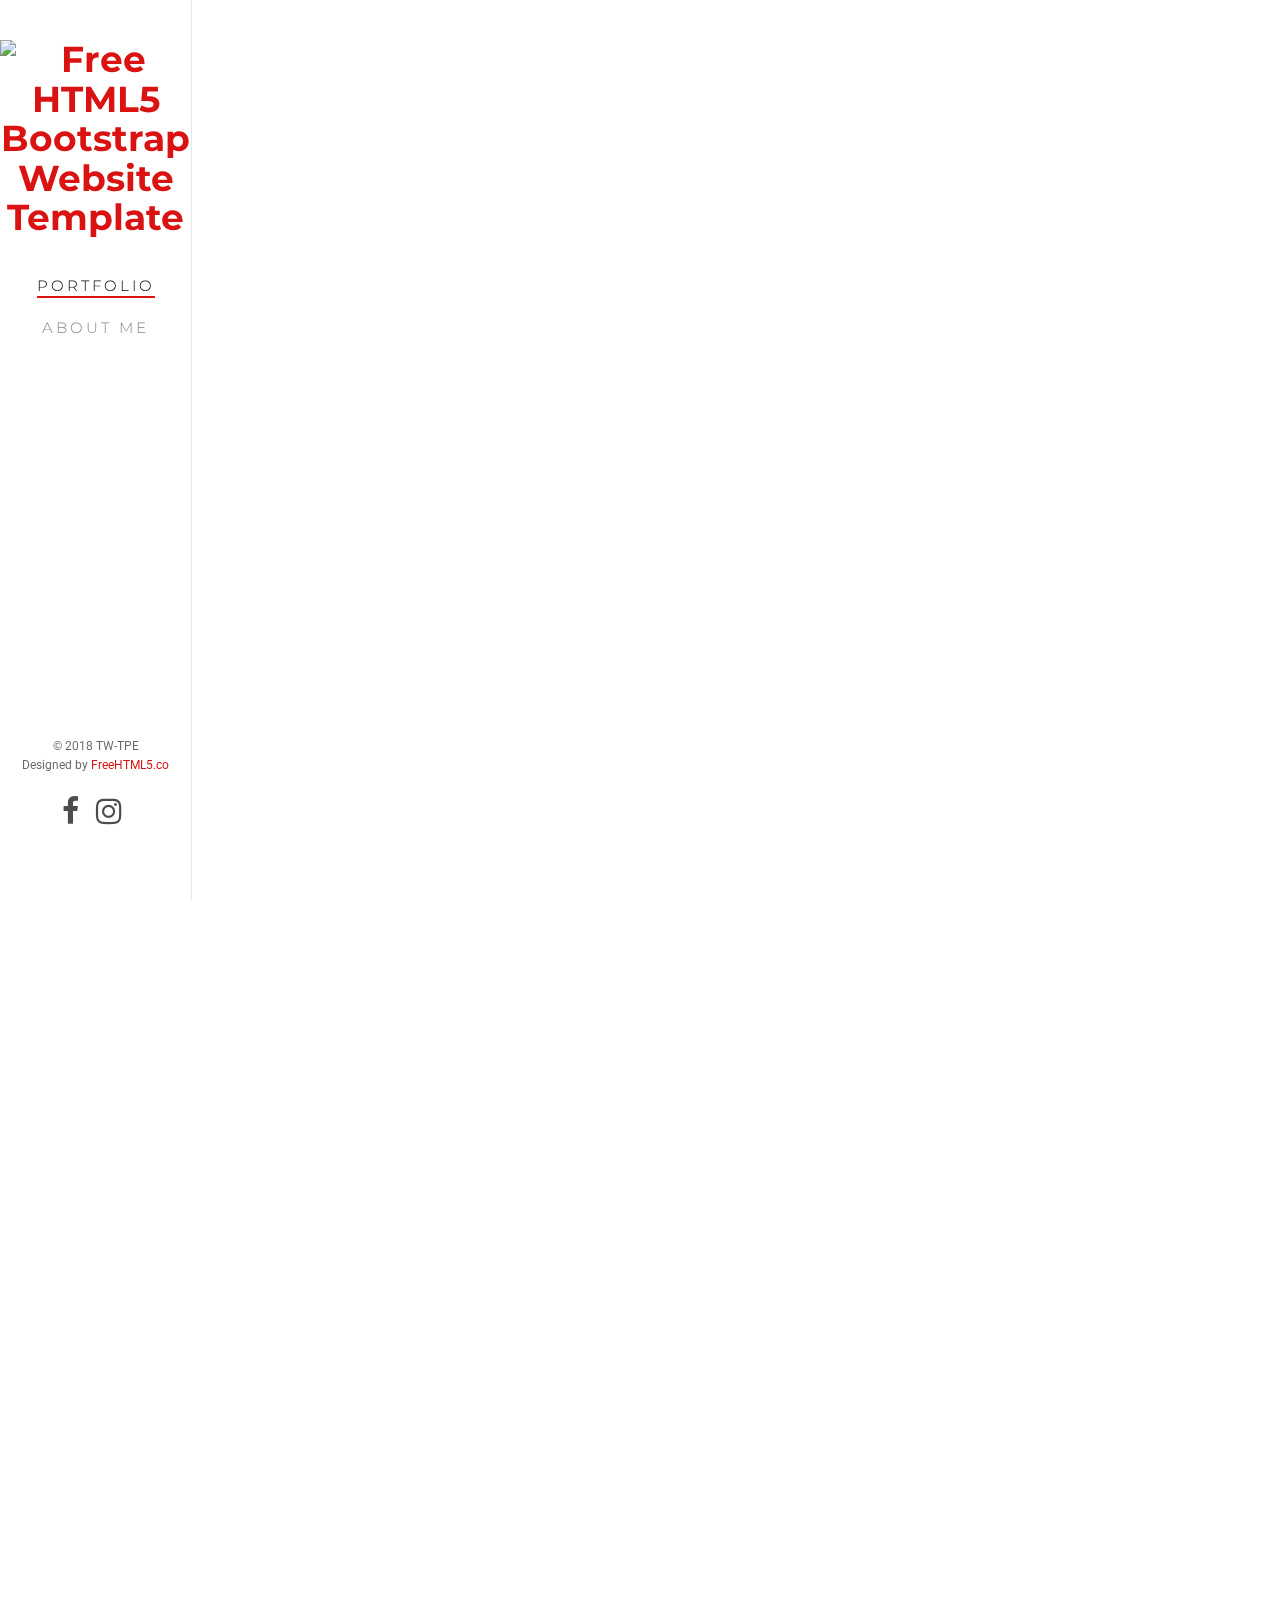
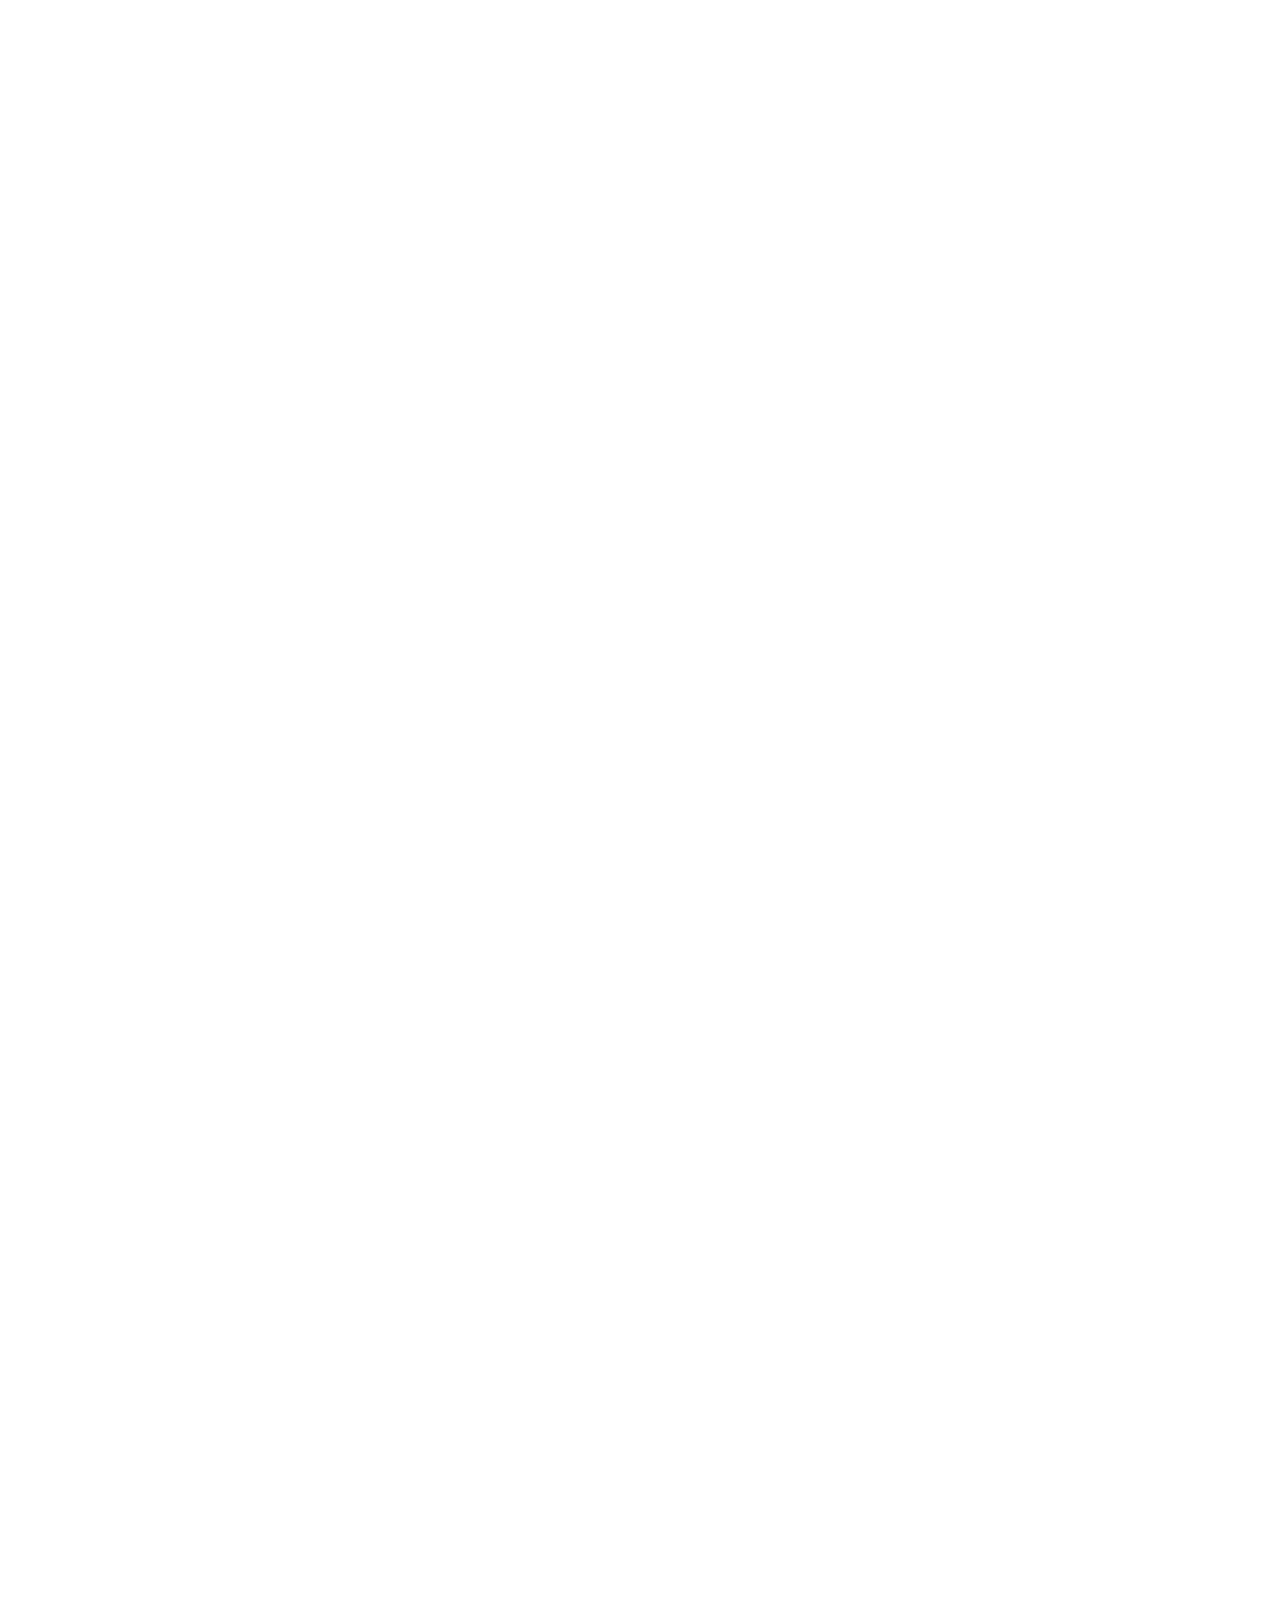
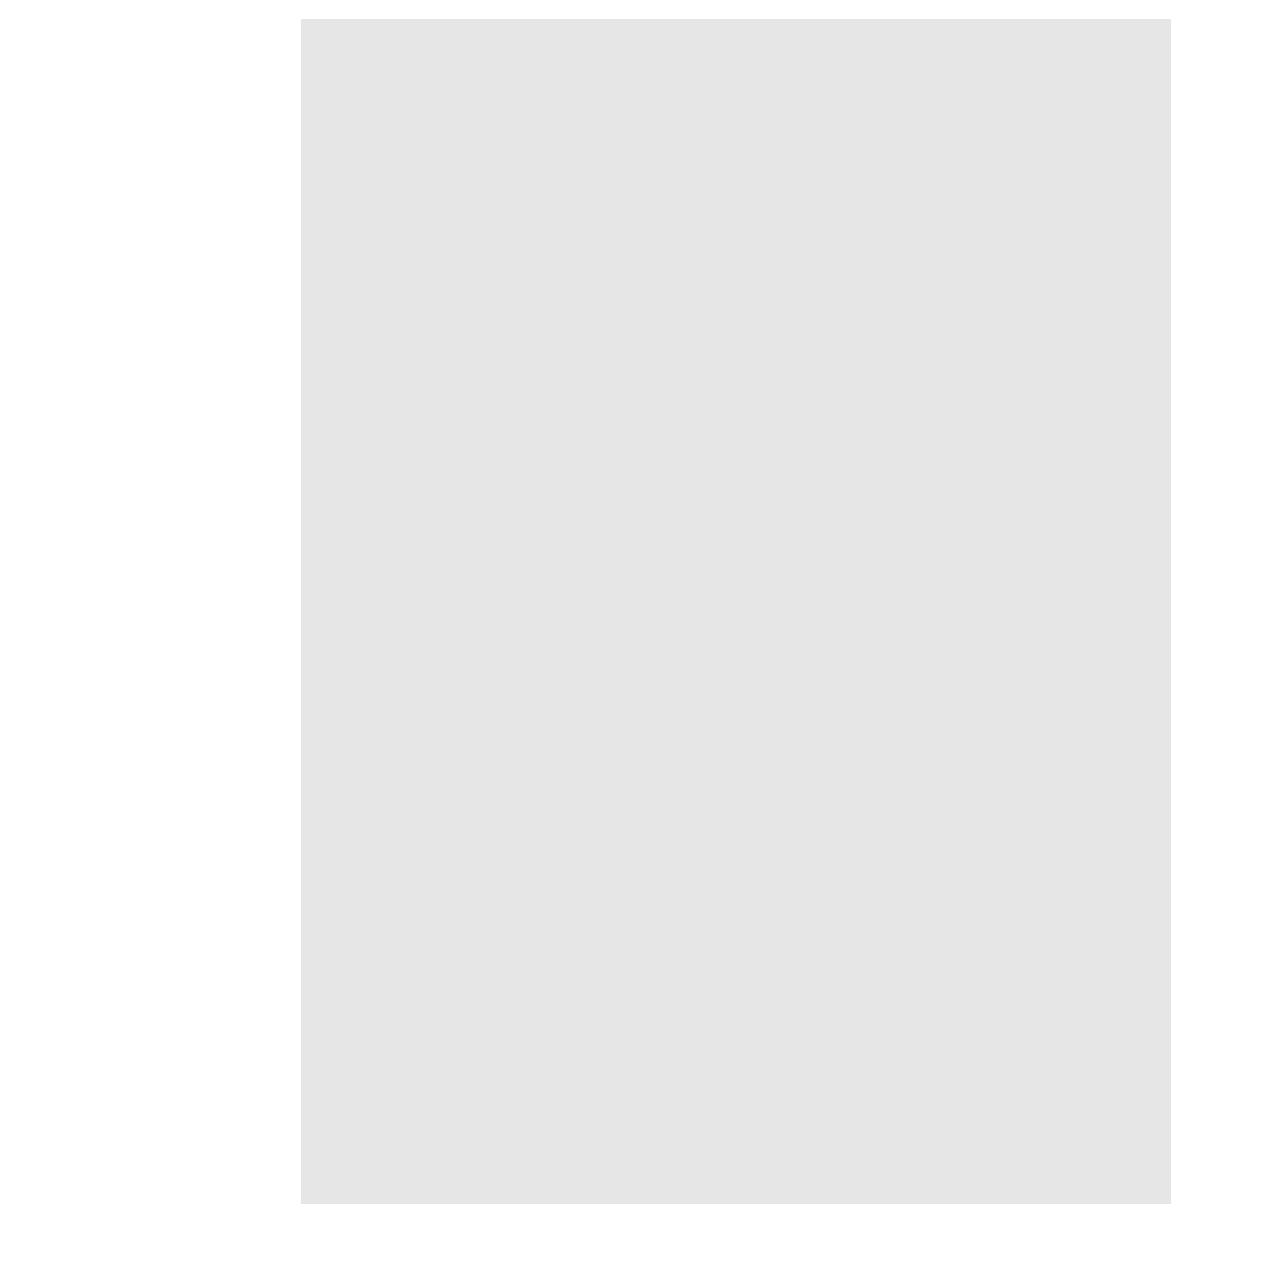
==== nitro/index.html @ d7ea737a "resume" ====
<!DOCTYPE html>
<!--[if lt IE 7]>      <html class="no-js lt-ie9 lt-ie8 lt-ie7"> <![endif]-->
<!--[if IE 7]>         <html class="no-js lt-ie9 lt-ie8"> <![endif]-->
<!--[if IE 8]>         <html class="no-js lt-ie9"> <![endif]-->
<!--[if gt IE 8]><!-->
<html class="no-js">
<!--<![endif]-->

<head>
	<meta charset="utf-8">
	<meta http-equiv="X-UA-Compatible" content="IE=edge">
	<title>Resume &mdash; Alice Chen</title>
	<meta name="viewport" content="width=device-width, initial-scale=1">
	<meta name="description" content="Free HTML5 Website Template by FreeHTML5.co" />
	<meta name="keywords" content="free html5, free template, free bootstrap, free website template, html5, css3, mobile first, responsive"
	/>
	<meta name="author" content="FreeHTML5.co" />
	<link rel="icon" href="http://www.myiconfinder.com/uploads/iconsets/256-256-7647188dd0df401f7ec5c5358a0af9a1-rocket.png"
	 type="image/x-icon" />
	<link rel="stylesheet" href="https://use.fontawesome.com/releases/v5.0.13/css/all.css" integrity="sha384-DNOHZ68U8hZfKXOrtjWvjxusGo9WQnrNx2sqG0tfsghAvtVlRW3tvkXWZh58N9jp"
	 crossorigin="anonymous">
	<link rel="shortcut icon" href="http://www.myiconfinder.com/uploads/iconsets/256-256-7647188dd0df401f7ec5c5358a0af9a1-rocket.png"
	 type="image/x-icon" />
	<!-- 
	//////////////////////////////////////////////////////

	FREE HTML5 TEMPLATE 
	DESIGNED & DEVELOPED by FreeHTML5.co
		
	Website: 		http://freehtml5.co/
	Email: 			info@freehtml5.co
	Twitter: 		http://twitter.com/fh5co
	Facebook: 		https://www.facebook.com/fh5co

	//////////////////////////////////////////////////////
	 -->

	<!-- Facebook and Twitter integration -->
	<meta property="og:title" content="" />
	<meta property="og:image" content="" />
	<meta property="og:url" content="" />
	<meta property="og:site_name" content="" />
	<meta property="og:description" content="" />
	<meta name="twitter:title" content="" />
	<meta name="twitter:image" content="" />
	<meta name="twitter:url" content="" />
	<meta name="twitter:card" content="" />

	<!-- Place favicon.ico and apple-touch-icon.png in the root directory -->
	<link rel="shortcut icon" href="favicon.ico">

	<link href='https://fonts.googleapis.com/css?family=Roboto:400,300,600,400italic,700' rel='stylesheet' type='text/css'>
	<link href='https://fonts.googleapis.com/css?family=Montserrat:400,700' rel='stylesheet' type='text/css'>

	<!-- Animate.css -->
	<link rel="stylesheet" href="css/animate.css">
	<!-- Icomoon Icon Fonts-->
	<link rel="stylesheet" href="css/icomoon.css">
	<!-- Bootstrap  -->
	<link rel="stylesheet" href="css/bootstrap.css">
	<!-- Owl Carousel -->
	<link rel="stylesheet" href="css/owl.carousel.min.css">
	<link rel="stylesheet" href="css/owl.theme.default.min.css">
	<!-- Theme style  -->
	<link rel="stylesheet" href="css/style.css">

	<!-- Modernizr JS -->
	<script src="js/modernizr-2.6.2.min.js"></script>
	<!-- FOR IE9 below -->
	<!--[if lt IE 9]>
	<script src="js/respond.min.js"></script>
	<![endif]-->

	<link rel="icon" href="http://www.myiconfinder.com/uploads/iconsets/256-256-7647188dd0df401f7ec5c5358a0af9a1-rocket.png"
	 type="image/x-icon" />

	<link rel="shortcut icon" href="http://www.myiconfinder.com/uploads/iconsets/256-256-7647188dd0df401f7ec5c5358a0af9a1-rocket.png"
	 type="image/x-icon" />
	<style>
		.work-item a img {
			width: 100%;
			height: 165px;
		}
	</style>

</head>

<body>
	<div id="fh5co-page">
		<a href="#" class="js-fh5co-nav-toggle fh5co-nav-toggle">
			<i></i>
		</a>
		<aside id="fh5co-aside" role="complementary" class="border js-fullheight">

			<h1 id="fh5co-logo">
				<a href="index.html">
					<img src="https://scontent.ftpe7-3.fna.fbcdn.net/v/t1.0-1/p160x160/12036949_700570300044647_198505508421354400_n.jpg?_nc_cat=0&_nc_eui2=AeHMJYcbwvcokv87h3a1UCO6yDkLHYLhFjRc4nGJpm5V8J866rG0w8WrUkS5Zh-XH5xJgEMNO27dWt4JnVVLGvXAq5zzfOw4MZ7ckEsCr5j5Yg&oh=bebf295b17c8493952da6009c0d9e1b7&oe=5B866CD7"
					 alt="Free HTML5 Bootstrap Website Template">
				</a>
			</h1>
			<nav id="fh5co-main-menu" role="navigation">
				<ul>
					<li class="fh5co-active">
						<a href="index.html">Portfolio </a>
					</li>

					<li>
						<a href="about.html">About Me</a>
					</li>

				</ul>
			</nav>

			<div class="fh5co-footer">
				<p>
					<small>&copy; 2018 TW-TPE </span>
						<span>Designed by
							<a href="http://freehtml5.co/" target="_blank">FreeHTML5.co</a>
						</span>
					</small>
				</p>
				<ul>
					<h2>
						<li>
							<a href="https://www.facebook.com/alice.chen.5688476">
								<i class="icon-facebook"></i>
							</a>
						</li>
						<li>
							<a href="https://www.instagram.com/alice_1028_/">
								<i class="icon-instagram"></i>
							</a>
						</li>
						<li>
							<a href="https://github.com/chenyihusan">
								<i class="fab fa-github"></i>
							</a>
						</li>
					</h2>
				</ul>
			</div>

		</aside>

		<div id="fh5co-main">

			<div class="fh5co-narrow-content ">
				<div class="fh5co-narrow-content ">
					<h2 class="fh5co-heading animate-box" data-animate-effect="fadeInLeft">Learn How To Learn
						<span>2018 &nbsp; IN Build School&nbsp;
							<i class="fas fa-rocket"></i>
					</h2>
					</span>
					<div class="row animate-box" data-animate-effect="fadeInLeft">
						<div class="col-md-4 col-sm-6 col-xs-6 col-xxs-12 work-item">
							<a href="https://calenderjs.azurewebsites.net/Calendar.html">
								<img src="https://github.com/chenyihusan/Foreground/blob/master/imagefrontend/calendar.png?raw=true" class="img-responsive">
								<h3 class="fh5co-work-title">Calender</h3>
								<p style="color:rgb(110, 106, 106) ; font-family:Microsoft JhengHei">*可新增行程 ＊彈跳式卡片設計 </p>
								<br>
								<p style="color:rgb(110, 106, 106) ; font-family:Microsoft JhengHei">＃JavaScript #Bootstrap4 </p>
							</a>
						</div>
						<div class="col-md-4 col-sm-6 col-xs-6 col-xxs-12 work-item">
							<a href="https://calenderjs.azurewebsites.net/Shop.html">
								<img src="https://github.com/chenyihusan/Foreground/blob/master/imagefrontend/shopeeimage.png?raw=true" class="img-responsive">
								<h3 class="fh5co-work-title">Shopee</h3>
								<p style="color:rgb(110, 106, 106) ; font-family:Microsoft JhengHei">*復刻版蝦皮 </p>
								<br>
								<p style="color:rgb(110, 106, 106) ; font-family:Microsoft JhengHei">＃Visual Studio code </p>
							</a>
						</div>
						<!--<div class="clearfix visible-sm-block"></div>-->
						<div class="col-md-4 col-sm-6 col-xs-6 col-xxs-12 work-item">
							<a href="https://calenderjs.azurewebsites.net/maptravel.html">
								<img src="https://github.com/chenyihusan/Foreground/blob/master/imagefrontend/maptravelimage.png?raw=true" class="img-responsive">
								<h3 class="fh5co-work-title">Tolls</h3>
								<p style="color:rgb(110, 106, 106) ; font-family:Microsoft JhengHei">#Google map</p>
								<br>
								<p style="color:rgb(110, 106, 106) ; font-family:Microsoft JhengHei">#JavaScript</p>
							</a>
						</div>
						<!--<div class="clearfix visible-md-block"></div>-->
						<div class="col-md-4 col-sm-6 col-xs-6 col-xxs-12 work-item">
							<a href="https://calenderjs.azurewebsites.net/NewNews.html">
								<img src="https://github.com/chenyihusan/Foreground/blob/master/imagefrontend/artnews.png?raw=true" alt="Free HTML5 Website Template by FreeHTML5.co"
								 class="img-responsive">
								<h3 class="fh5co-work-title">Art News</h3>
								<p style="color:rgb(110, 106, 106) ; font-family:Microsoft JhengHei">*刻板新聞頁面</p>
								<br>
								<p style="color:rgb(110, 106, 106) ; font-family:Microsoft JhengHei">#Bootstrap4</p>
							</a>
						</div>
						<!--<div class="clearfix visible-md-block"></div>-->
						<div class="col-md-4 col-sm-6 col-xs-6 col-xxs-12 work-item">
							<a href="https://calenderjs.azurewebsites.net/mole.html">
								<img src="https://github.com/chenyihusan/Foreground/blob/master/imagefrontend/mole.png?raw=true" class="img-responsive">
								<h3 class="fh5co-work-title">打地鼠遊戲</h3>
								<p style="color:rgb(110, 106, 106) ; font-family:Microsoft JhengHei">＊Hackathon</p>
								<br>
								<p style="color:rgb(110, 106, 106) ; font-family:Microsoft JhengHei">*JQuery *CSS </p>
							</a>
						</div>
						<!--<div class="clearfix visible-md-block"></div>-->
						<div class="col-md-4 col-sm-6 col-xs-6 col-xxs-12 work-item">
							<a href="https://calenderjs.azurewebsites.net/mary.html">
								<img src="https://github.com/chenyihusan/Foreground/blob/master/imagefrontend/mary.png?raw=true" class="img-responsive">
								<h3 class="fh5co-work-title">咖啡版小瑪莉</h3>
								<p style="color:rgb(110, 106, 106) ; font-family:Microsoft JhengHei">＊Hackathon</p>
								<br>
								<p style="color:rgb(110, 106, 106) ; font-family:Microsoft JhengHei">#JavaScript #CSS </p>
							</a>
						</div>
						<!--<div class="clearfix visible-md-block"></div>-->
						<div class="col-md-4 col-sm-6 col-xs-6 col-xxs-12 work-item">
							<a href="https://calenderjs.azurewebsites.net/mary.html">
								<img src="https://github.com/chenyihusan/Foreground/blob/master/圖檔/MVCimages/landindpage.png?raw=true" class="img-responsive">
								<h3 class="fh5co-work-title">MVC電商網站開發</h3>
								<p style="color:rgb(110, 106, 106) ; font-family:Microsoft JhengHei">＊ASP.NET MVC</p>
								<br>
								<p style="color:rgb(110, 106, 106) ; font-family:Microsoft JhengHei">#C# #JavaScript  </p>
							</a>
						</div>
						<!--<div class="clearfix visible-md-block"></div>-->
						<div class="col-md-4 col-sm-6 col-xs-6 col-xxs-12 work-item">
							<a href="https://epaper.edu.tw/papago.aspx?papago_sn=1387&period_num=725">
								<img src="https://github.com/chenyihusan/Resume/blob/master/圖檔/創意競賽.jpg?raw=true" class="img-responsive">
								<h3 class="fh5co-work-title">東京發明展金牌</h3>
								<p style="color:rgb(110, 106, 106) ; font-family:Microsoft JhengHei">＊複合式砧板</p>
								<br>
								<p style="color:rgb(110, 106, 106) ; font-family:Microsoft JhengHei">#團隊合作 #創新思維 </p>
							</a>
						</div>
						<!--<div class="clearfix visible-md-block"></div>-->
						<div class="col-md-4 col-sm-6 col-xs-6 col-xxs-12 work-item">
							<a href="#">
								<img src="https://github.com/chenyihusan/Resume/blob/master/圖檔/QRcode.png?raw=true" class="img-responsive">
								<h3 class="fh5co-work-title">Line Bot 聊天機器人</h3>
								<p style="color:rgb(110, 106, 106) ; font-family:Microsoft JhengHei">＊天氣機器人</p>
								<br>
								<p style="color:rgb(110, 106, 106) ; font-family:Microsoft JhengHei">#c# # QnA </p>
							</a>
						</div>
					</div>
				</div>




				<div class="fh5co-narrow-content">
					<h2 class="fh5co-heading animate-box" data-animate-effect="fadeInLeft">Identify Personality
						<span> From Dynamic Facial Expressions</span>
						<span></span>運用臉部動態表情辨識個性 &nbsp;
						<i class="fas fa-robot"></i>
					</h2>
					<div class="row">
						<div class="col-md-6">
							<div class="fh5co-feature animate-box" data-animate-effect="fadeInLeft">
								<div class="fh5co-icon">
									<i class="icon-strategy"></i>
								</div>
								<div class="fh5co-text">
									<h3 style="color:rgb(231, 11, 11) ; font-family:Microsoft JhengHei">摘要</h3>
									<p style="color:rgb(66, 64, 64) ; font-family:Microsoft JhengHei">本專題從受測者施作五大人格特徵心理測驗的結果，運用
										<strong style="color:rgb(196, 7, 7) "> 分類演算法</strong>分類受測者個性，然後紀錄受測者在固定內容下的對談影片，再使用軟體分析臉部動態表情的變化，並利用簡單貝氏分類法（Naïve Bayesian Classifier）從臉部的動態情緒來預測受測者個性，簡單貝氏分類法預測的結果優於普通朋友對其個性評估的結果，且
										<strong style="color:rgb(196, 7, 7) "> 與摯友評估的結果相去不遠</strong>。</p>
								</div>
							</div>
						</div>
						<div class="col-md-6 ">
							<div class="fh5co-feature animate-box" data-animate-effect="fadeInLeft">
								<div class="fh5co-icon">
									<i class="icon-telescope"></i>
								</div>
								<div class="fh5co-text">
									<h3 style="color:rgb(231, 11, 11) ; font-family:Microsoft JhengHei">專題研究方法</h3>
									<p style="color:rgb(66, 64, 64) ; font-family:Microsoft JhengHei">使用統計軟體
										<strong style="color:rgb(196, 7, 7) "> R的httr套件</strong>,自動將受測者的測驗結果上傳到
										<strong style="color:rgb(196, 7, 7) "> IPIP-NEO</strong>這個網頁上，蒐集受測者與朋友評估的回傳報告中
										<strong style="color:rgb(196, 7, 7) "> 35項百分比分數</strong>作為人格測驗的分類依據，並用桌上型攝影機錄製與中華大學73位受測者
										<strong style="color:rgb(196, 7, 7) "> 對話問答的過程</strong>，平均年齡為20歲(標準差為±1.6歲)，將此樣本影片送上
										<strong style="color:rgb(196, 7, 7) "> Crowdemotion API</strong> 做每個時間點的
										<strong style="color:rgb(196, 7, 7) "> 六種動態臉部表情</strong>快樂（Happy）、傷心(Sad)、厭惡(Disgusted)、生氣(Angry)、驚訝(Surprised)、害怕(Afraid)的分析，並把臉部主要情緒轉變的數據下載下來。 </p>
								</div>
							</div>
						</div>

						<div class="col-md-6">
							<div class="fh5co-feature animate-box" data-animate-effect="fadeInLeft">
								<div class="fh5co-icon">
									<i class="icon-circle-compass"></i>
								</div>
								<div class="fh5co-text">
									<h3 style="color:rgb(231, 11, 11) ; font-family:Microsoft JhengHei">結果與討論</h3>
									<p style="color:rgb(66, 64, 64) ; font-family:Microsoft JhengHei">為了要評估我們運用臉部動態表 情辨識個性的可信賴度，我們從73位受測者中，取得35位受測者的知心好友與朋友的評估結果，並且加入摯友與普通朋友的評估結果後重新分群，探討朋友填寫的結果是否與受測者自評結果分類到同一個組群，並計算其分為
										<strong> 同組群的正確率</strong>
										，結果發現臉部動態表情預測
										<strong style="color:rgb(196, 7, 7) "> 準確度優於受測者的普通朋友評估的準確度</strong> ，雖然預測的結果無法到達像受測者知心好友長期與受測者相處的認識程度。
									</p>
								</div>
							</div>
						</div>
						<div class="col-md-6">
							<div class="fh5co-feature animate-box" data-animate-effect="fadeInLeft">
								<div class="fh5co-icon">
									<i class="icon-tools-2"></i>
								</div>
								<div class="fh5co-text">
									<h3 style="color:rgb(231, 11, 11) ; font-family:Microsoft JhengHei">評估與展望</h3>
									<p style="color:rgb(66, 64, 64) ; font-family:Microsoft JhengHei">分為兩個部分，第一我們目前預測的方法是結合五大人格測驗的35項分數與臉部的動態表情，未來希望用
										<strong style="color:rgb(196, 7, 7) ">回歸分析</strong> ，可以只透過受測者的臉部動態表情就可以準確地回推出受測者的35項人格分數之後，第二是透過臉部動態表情校正影片的分析，我們發現此軟體在表情轉換過程夾雜著許多雜訊，我們嘗試著是否能將在一個時間點的情緒變化，取前後各15筆資料，總共30筆六個情緒之間變化的關係，並取平均值後，權重最高的做為該時間點的主要情緒，達到去
										<strong style="color:rgb(196, 7, 7) ">除掉突然跳出的情緒雜訊</strong>。 </p>
								</div>
							</div>
						</div>

					</div>
				</div>

				<div class="fh5co-counters" style="background-image: url(images/hero.jpg);" data-stellar-background-ratio="0.5" id="counter-animate">
					<div class="fh5co-narrow-content animate-box">
						<div class="row">
							<div class="col-md-4 text-center">
								<span class="fh5co-counter js-counter" data-from="0" data-to="180" data-speed="5000" data-refresh-interval="50"></span>
								<span class="fh5co-counter-label">Build School's Days </span>
							</div>
							<div class="col-md-4 text-center">
								<span class="fh5co-counter js-counter" data-from="0" data-to="2300" data-speed="5000" data-refresh-interval="50"></span>
								<span class="fh5co-counter-label">Coding Over</span>
							</div>
							<div class="col-md-4 text-center">
								<span class="fh5co-counter js-counter" data-from="0" data-to="2500" data-speed="5000" data-refresh-interval="50"></span>
								<span class="fh5co-counter-label">Line of Codes</span>
							</div>
						</div>
					</div>
				</div>

				<div class="fh5co-cards">
					<div class="fh5co-narrow-content">
						<h2 class="fh5co-heading animate-box" data-animate-effect="fadeInLeft">My Blog&nbsp;
							<i class="fas fa-paint-brush"></i>
						</h2>

						<div class="fh5co-flex-wrap">
							<div class="fh5co-card animate-box" data-animate-effect="fadeInLeft">
								<h5>Kati Heck: Heimlich Manoeuvre</h5>
								<p>Kati Heck的畫作大多會使人有視覺上的宿醉，他們是一杯含有他們是一杯含有過多物質表現的飲料，他們讓你在凌晨兩點時都不需要Jägerbomb(提神飲料)，把你推入把你推入酗酒的邊緣，推入白痴的深淵，他在畫廊裡建了一個六角鋪著地毯的房間，裡面擺滿了六幅巨大的畫作，這些作品是Gustav
									Mahler的交響樂作品和一些中國古代的詩歌...
								</p>
								<p>
									<a href="https://gardening270893295.wordpress.com/2017/12/13/kati-heck-heimlich-manoeuvre/" class="btn btn-md btn-primary">Learn More</a>
								</p>
							</div>
							<div class="fh5co-card animate-box" data-animate-effect="fadeInLeft">
								<h5>Restaurant at the Royal Academy</h5>
								<p>皇家學院餐廳 Oliver Peyton曾經是倫敦最有創意的餐廳老闆，在80,90年代，推出了一系列讓人覺得勇敢和崇拜的餐廳—優秀的Atlantic Bar & Grill，Coast 和Isola等等。 這些對社會來說都太前衛了，然後都關閉了起來，近年來，Peyton對餐廳業務並不再那麼野心蓬勃，主要都限於藝術畫廊。這間皇家藝術學院餐廳由Peyton
									& Byrne餐飲公司所經營...

								</p>
								<p>
									<a href="https://gardening270893295.wordpress.com/2017/12/14/restaurant-at-the-royal-academy/" class="btn btn-md btn-primary">Learn More</a>
								</p>
							</div>

						</div>

					</div>
				</div>



			</div>
		</div>

		<!-- jQuery -->
		<script src="js/jquery.min.js"></script>
		<!-- jQuery Easing -->
		<script src="js/jquery.easing.1.3.js"></script>
		<!-- Bootstrap -->
		<script src="js/bootstrap.min.js"></script>
		<!-- Carousel -->
		<script src="js/owl.carousel.min.js"></script>
		<!-- Stellar -->
		<script src="js/jquery.stellar.min.js"></script>
		<!-- Waypoints -->
		<script src="js/jquery.waypoints.min.js"></script>
		<!-- Counters -->
		<script src="js/jquery.countTo.js"></script>


		<!-- MAIN JS -->
		<script src="js/main.js"></script>

</body>

</html>
---- nitro/css/icomoon.css ----
@font-face {
    font-family: 'icomoon';
    src:    url('../fonts/icomoon/icomoon.eot?195opb');
    src:    url('../fonts/icomoon/icomoon.eot?195opb#iefix') format('embedded-opentype'),
        url('../fonts/icomoon/icomoon.ttf?195opb') format('truetype'),
        url('../fonts/icomoon/icomoon.woff?195opb') format('woff'),
        url('../fonts/icomoon/icomoon.svg?195opb#icomoon') format('svg');
    font-weight: normal;
    font-style: normal;
}

[class^="icon-"], [class*=" icon-"] {
    /* use !important to prevent issues with browser extensions that change fonts */
    font-family: 'icomoon' !important;
    speak: none;
    font-style: normal;
    font-weight: normal;
    font-variant: normal;
    text-transform: none;
    line-height: 1;

    /* Better Font Rendering =========== */
    -webkit-font-smoothing: antialiased;
    -moz-osx-font-smoothing: grayscale;
}

.icon-glass:before {
    content: "\f000";
}
.icon-music:before {
    content: "\f001";
}
.icon-search:before {
    content: "\f002";
}
.icon-envelope-o:before {
    content: "\f003";
}
.icon-heart:before {
    content: "\f004";
}
.icon-star:before {
    content: "\f005";
}
.icon-star-o:before {
    content: "\f006";
}
.icon-user:before {
    content: "\f007";
}
.icon-film:before {
    content: "\f008";
}
.icon-th-large:before {
    content: "\f009";
}
.icon-th:before {
    content: "\f00a";
}
.icon-th-list:before {
    content: "\f00b";
}
.icon-check:before {
    content: "\f00c";
}
.icon-close:before {
    content: "\f00d";
}
.icon-remove:before {
    content: "\f00d";
}
.icon-times:before {
    content: "\f00d";
}
.icon-search-plus:before {
    content: "\f00e";
}
.icon-search-minus:before {
    content: "\f010";
}
.icon-power-off:before {
    content: "\f011";
}
.icon-signal:before {
    content: "\f012";
}
.icon-cog:before {
    content: "\f013";
}
.icon-gear:before {
    content: "\f013";
}
.icon-trash-o:before {
    content: "\f014";
}
.icon-home:before {
    content: "\f015";
}
.icon-file-o:before {
    content: "\f016";
}
.icon-clock-o:before {
    content: "\f017";
}
.icon-road:before {
    content: "\f018";
}
.icon-download:before {
    content: "\f019";
}
.icon-arrow-circle-o-down:before {
    content: "\f01a";
}
.icon-arrow-circle-o-up:before {
    content: "\f01b";
}
.icon-inbox:before {
    content: "\f01c";
}
.icon-play-circle-o:before {
    content: "\f01d";
}
.icon-repeat:before {
    content: "\f01e";
}
.icon-rotate-right:before {
    content: "\f01e";
}
.icon-refresh:before {
    content: "\f021";
}
.icon-list-alt:before {
    content: "\f022";
}
.icon-lock:before {
    content: "\f023";
}
.icon-flag:before {
    content: "\f024";
}
.icon-headphones:before {
    content: "\f025";
}
.icon-volume-off:before {
    content: "\f026";
}
.icon-volume-down:before {
    content: "\f027";
}
.icon-volume-up:before {
    content: "\f028";
}
.icon-qrcode:before {
    content: "\f029";
}
.icon-barcode:before {
    content: "\f02a";
}
.icon-tag:before {
    content: "\f02b";
}
.icon-tags:before {
    content: "\f02c";
}
.icon-book:before {
    content: "\f02d";
}
.icon-bookmark:before {
    content: "\f02e";
}
.icon-print:before {
    content: "\f02f";
}
.icon-camera:before {
    content: "\f030";
}
.icon-font:before {
    content: "\f031";
}
.icon-bold:before {
    content: "\f032";
}
.icon-italic:before {
    content: "\f033";
}
.icon-text-height:before {
    content: "\f034";
}
.icon-text-width:before {
    content: "\f035";
}
.icon-align-left:before {
    content: "\f036";
}
.icon-align-center:before {
    content: "\f037";
}
.icon-align-right:before {
    content: "\f038";
}
.icon-align-justify:before {
    content: "\f039";
}
.icon-list:before {
    content: "\f03a";
}
.icon-dedent:before {
    content: "\f03b";
}
.icon-outdent:before {
    content: "\f03b";
}
.icon-indent:before {
    content: "\f03c";
}
.icon-video-camera:before {
    content: "\f03d";
}
.icon-image:before {
    content: "\f03e";
}
.icon-photo:before {
    content: "\f03e";
}
.icon-picture-o:before {
    content: "\f03e";
}
.icon-pencil:before {
    content: "\f040";
}
.icon-map-marker:before {
    content: "\f041";
}
.icon-adjust:before {
    content: "\f042";
}
.icon-tint:before {
    content: "\f043";
}
.icon-edit:before {
    content: "\f044";
}
.icon-pencil-square-o:before {
    content: "\f044";
}
.icon-share-square-o:before {
    content: "\f045";
}
.icon-check-square-o:before {
    content: "\f046";
}
.icon-arrows:before {
    content: "\f047";
}
.icon-step-backward:before {
    content: "\f048";
}
.icon-fast-backward:before {
    content: "\f049";
}
.icon-backward:before {
    content: "\f04a";
}
.icon-play:before {
    content: "\f04b";
}
.icon-pause:before {
    content: "\f04c";
}
.icon-stop:before {
    content: "\f04d";
}
.icon-forward:before {
    content: "\f04e";
}
.icon-fast-forward:before {
    content: "\f050";
}
.icon-step-forward:before {
    content: "\f051";
}
.icon-eject:before {
    content: "\f052";
}
.icon-chevron-left:before {
    content: "\f053";
}
.icon-chevron-right:before {
    content: "\f054";
}
.icon-plus-circle:before {
    content: "\f055";
}
.icon-minus-circle:before {
    content: "\f056";
}
.icon-times-circle:before {
    content: "\f057";
}
.icon-check-circle:before {
    content: "\f058";
}
.icon-question-circle:before {
    content: "\f059";
}
.icon-info-circle:before {
    content: "\f05a";
}
.icon-crosshairs:before {
    content: "\f05b";
}
.icon-times-circle-o:before {
    content: "\f05c";
}
.icon-check-circle-o:before {
    content: "\f05d";
}
.icon-ban:before {
    content: "\f05e";
}
.icon-arrow-left:before {
    content: "\f060";
}
.icon-arrow-right:before {
    content: "\f061";
}
.icon-arrow-up:before {
    content: "\f062";
}
.icon-arrow-down:before {
    content: "\f063";
}
.icon-mail-forward:before {
    content: "\f064";
}
.icon-share:before {
    content: "\f064";
}
.icon-expand:before {
    content: "\f065";
}
.icon-compress:before {
    content: "\f066";
}
.icon-plus:before {
    content: "\f067";
}
.icon-minus:before {
    content: "\f068";
}
.icon-asterisk:before {
    content: "\f069";
}
.icon-exclamation-circle:before {
    content: "\f06a";
}
.icon-gift:before {
    content: "\f06b";
}
.icon-leaf:before {
    content: "\f06c";
}
.icon-fire:before {
    content: "\f06d";
}
.icon-eye:before {
    content: "\f06e";
}
.icon-eye-slash:before {
    content: "\f070";
}
.icon-exclamation-triangle:before {
    content: "\f071";
}
.icon-warning:before {
    content: "\f071";
}
.icon-plane:before {
    content: "\f072";
}
.icon-calendar:before {
    content: "\f073";
}
.icon-random:before {
    content: "\f074";
}
.icon-comment:before {
    content: "\f075";
}
.icon-magnet:before {
    content: "\f076";
}
.icon-chevron-up:before {
    content: "\f077";
}
.icon-chevron-down:before {
    content: "\f078";
}
.icon-retweet:before {
    content: "\f079";
}
.icon-shopping-cart:before {
    content: "\f07a";
}
.icon-folder:before {
    content: "\f07b";
}
.icon-folder-open:before {
    content: "\f07c";
}
.icon-arrows-v:before {
    content: "\f07d";
}
.icon-arrows-h:before {
    content: "\f07e";
}
.icon-bar-chart:before {
    content: "\f080";
}
.icon-bar-chart-o:before {
    content: "\f080";
}
.icon-twitter-square:before {
    content: "\f081";
}
.icon-facebook-square:before {
    content: "\f082";
}
.icon-camera-retro:before {
    content: "\f083";
}
.icon-key:before {
    content: "\f084";
}
.icon-cogs:before {
    content: "\f085";
}
.icon-gears:before {
    content: "\f085";
}
.icon-comments:before {
    content: "\f086";
}
.icon-thumbs-o-up:before {
    content: "\f087";
}
.icon-thumbs-o-down:before {
    content: "\f088";
}
.icon-star-half:before {
    content: "\f089";
}
.icon-heart-o:before {
    content: "\f08a";
}
.icon-sign-out:before {
    content: "\f08b";
}
.icon-linkedin-square:before {
    content: "\f08c";
}
.icon-thumb-tack:before {
    content: "\f08d";
}
.icon-external-link:before {
    content: "\f08e";
}
.icon-sign-in:before {
    content: "\f090";
}
.icon-trophy:before {
    content: "\f091";
}
.icon-github-square:before {
    content: "\f092";
}
.icon-upload:before {
    content: "\f093";
}
.icon-lemon-o:before {
    content: "\f094";
}
.icon-phone:before {
    content: "\f095";
}
.icon-square-o:before {
    content: "\f096";
}
.icon-bookmark-o:before {
    content: "\f097";
}
.icon-phone-square:before {
    content: "\f098";
}
.icon-twitter:before {
    content: "\f099";
}
.icon-facebook:before {
    content: "\f09a";
}
.icon-facebook-f:before {
    content: "\f09a";
}
.icon-github:before {
    content: "\f09b";
}
.icon-unlock:before {
    content: "\f09c";
}
.icon-credit-card:before {
    content: "\f09d";
}
.icon-feed:before {
    content: "\f09e";
}
.icon-rss:before {
    content: "\f09e";
}
.icon-hdd-o:before {
    content: "\f0a0";
}
.icon-bullhorn:before {
    content: "\f0a1";
}
.icon-bell-o:before {
    content: "\f0a2";
}
.icon-certificate:before {
    content: "\f0a3";
}
.icon-hand-o-right:before {
    content: "\f0a4";
}
.icon-hand-o-left:before {
    content: "\f0a5";
}
.icon-hand-o-up:before {
    content: "\f0a6";
}
.icon-hand-o-down:before {
    content: "\f0a7";
}
.icon-arrow-circle-left:before {
    content: "\f0a8";
}
.icon-arrow-circle-right:before {
    content: "\f0a9";
}
.icon-arrow-circle-up:before {
    content: "\f0aa";
}
.icon-arrow-circle-down:before {
    content: "\f0ab";
}
.icon-globe:before {
    content: "\f0ac";
}
.icon-wrench:before {
    content: "\f0ad";
}
.icon-tasks:before {
    content: "\f0ae";
}
.icon-filter:before {
    content: "\f0b0";
}
.icon-briefcase:before {
    content: "\f0b1";
}
.icon-arrows-alt:before {
    content: "\f0b2";
}
.icon-group:before {
    content: "\f0c0";
}
.icon-users:before {
    content: "\f0c0";
}
.icon-chain:before {
    content: "\f0c1";
}
.icon-link:before {
    content: "\f0c1";
}
.icon-cloud:before {
    content: "\f0c2";
}
.icon-flask:before {
    content: "\f0c3";
}
.icon-cut:before {
    content: "\f0c4";
}
.icon-scissors:before {
    content: "\f0c4";
}
.icon-copy:before {
    content: "\f0c5";
}
.icon-files-o:before {
    content: "\f0c5";
}
.icon-paperclip:before {
    content: "\f0c6";
}
.icon-floppy-o:before {
    content: "\f0c7";
}
.icon-save:before {
    content: "\f0c7";
}
.icon-square:before {
    content: "\f0c8";
}
.icon-bars:before {
    content: "\f0c9";
}
.icon-navicon:before {
    content: "\f0c9";
}
.icon-reorder:before {
    content: "\f0c9";
}
.icon-list-ul:before {
    content: "\f0ca";
}
.icon-list-ol:before {
    content: "\f0cb";
}
.icon-strikethrough:before {
    content: "\f0cc";
}
.icon-underline:before {
    content: "\f0cd";
}
.icon-table:before {
    content: "\f0ce";
}
.icon-magic:before {
    content: "\f0d0";
}
.icon-truck:before {
    content: "\f0d1";
}
.icon-pinterest:before {
    content: "\f0d2";
}
.icon-pinterest-square:before {
    content: "\f0d3";
}
.icon-google-plus-square:before {
    content: "\f0d4";
}
.icon-google-plus:before {
    content: "\f0d5";
}
.icon-money:before {
    content: "\f0d6";
}
.icon-caret-down:before {
    content: "\f0d7";
}
.icon-caret-up:before {
    content: "\f0d8";
}
.icon-caret-left:before {
    content: "\f0d9";
}
.icon-caret-right:before {
    content: "\f0da";
}
.icon-columns:before {
    content: "\f0db";
}
.icon-sort:before {
    content: "\f0dc";
}
.icon-unsorted:before {
    content: "\f0dc";
}
.icon-sort-desc:before {
    content: "\f0dd";
}
.icon-sort-down:before {
    content: "\f0dd";
}
.icon-sort-asc:before {
    content: "\f0de";
}
.icon-sort-up:before {
    content: "\f0de";
}
.icon-envelope:before {
    content: "\f0e0";
}
.icon-linkedin:before {
    content: "\f0e1";
}
.icon-rotate-left:before {
    content: "\f0e2";
}
.icon-undo:before {
    content: "\f0e2";
}
.icon-gavel:before {
    content: "\f0e3";
}
.icon-legal:before {
    content: "\f0e3";
}
.icon-dashboard:before {
    content: "\f0e4";
}
.icon-tachometer:before {
    content: "\f0e4";
}
.icon-comment-o:before {
    content: "\f0e5";
}
.icon-comments-o:before {
    content: "\f0e6";
}
.icon-bolt:before {
    content: "\f0e7";
}
.icon-flash:before {
    content: "\f0e7";
}
.icon-sitemap:before {
    content: "\f0e8";
}
.icon-umbrella:before {
    content: "\f0e9";
}
.icon-clipboard:before {
    content: "\f0ea";
}
.icon-paste:before {
    content: "\f0ea";
}
.icon-lightbulb-o:before {
    content: "\f0eb";
}
.icon-exchange:before {
    content: "\f0ec";
}
.icon-cloud-download:before {
    content: "\f0ed";
}
.icon-cloud-upload:before {
    content: "\f0ee";
}
.icon-user-md:before {
    content: "\f0f0";
}
.icon-stethoscope:before {
    content: "\f0f1";
}
.icon-suitcase:before {
    content: "\f0f2";
}
.icon-bell:before {
    content: "\f0f3";
}
.icon-coffee:before {
    content: "\f0f4";
}
.icon-cutlery:before {
    content: "\f0f5";
}
.icon-file-text-o:before {
    content: "\f0f6";
}
.icon-building-o:before {
    content: "\f0f7";
}
.icon-hospital-o:before {
    content: "\f0f8";
}
.icon-ambulance:before {
    content: "\f0f9";
}
.icon-medkit:before {
    content: "\f0fa";
}
.icon-fighter-jet:before {
    content: "\f0fb";
}
.icon-beer:before {
    content: "\f0fc";
}
.icon-h-square:before {
    content: "\f0fd";
}
.icon-plus-square:before {
    content: "\f0fe";
}
.icon-angle-double-left:before {
    content: "\f100";
}
.icon-angle-double-right:before {
    content: "\f101";
}
.icon-angle-double-up:before {
    content: "\f102";
}
.icon-angle-double-down:before {
    content: "\f103";
}
.icon-angle-left:before {
    content: "\f104";
}
.icon-angle-right:before {
    content: "\f105";
}
.icon-angle-up:before {
    content: "\f106";
}
.icon-angle-down:before {
    content: "\f107";
}
.icon-desktop:before {
    content: "\f108";
}
.icon-laptop:before {
    content: "\f109";
}
.icon-tablet:before {
    content: "\f10a";
}
.icon-mobile:before {
    content: "\f10b";
}
.icon-mobile-phone:before {
    content: "\f10b";
}
.icon-circle-o:before {
    content: "\f10c";
}
.icon-quote-left:before {
    content: "\f10d";
}
.icon-quote-right:before {
    content: "\f10e";
}
.icon-spinner:before {
    content: "\f110";
}
.icon-circle:before {
    content: "\f111";
}
.icon-mail-reply:before {
    content: "\f112";
}
.icon-reply:before {
    content: "\f112";
}
.icon-github-alt:before {
    content: "\f113";
}
.icon-folder-o:before {
    content: "\f114";
}
.icon-folder-open-o:before {
    content: "\f115";
}
.icon-smile-o:before {
    content: "\f118";
}
.icon-frown-o:before {
    content: "\f119";
}
.icon-meh-o:before {
    content: "\f11a";
}
.icon-gamepad:before {
    content: "\f11b";
}
.icon-keyboard-o:before {
    content: "\f11c";
}
.icon-flag-o:before {
    content: "\f11d";
}
.icon-flag-checkered:before {
    content: "\f11e";
}
.icon-terminal:before {
    content: "\f120";
}
.icon-code:before {
    content: "\f121";
}
.icon-mail-reply-all:before {
    content: "\f122";
}
.icon-reply-all:before {
    content: "\f122";
}
.icon-star-half-empty:before {
    content: "\f123";
}
.icon-star-half-full:before {
    content: "\f123";
}
.icon-star-half-o:before {
    content: "\f123";
}
.icon-location-arrow:before {
    content: "\f124";
}
.icon-crop:before {
    content: "\f125";
}
.icon-code-fork:before {
    content: "\f126";
}
.icon-chain-broken:before {
    content: "\f127";
}
.icon-unlink:before {
    content: "\f127";
}
.icon-question:before {
    content: "\f128";
}
.icon-info:before {
    content: "\f129";
}
.icon-exclamation:before {
    content: "\f12a";
}
.icon-superscript:before {
    content: "\f12b";
}
.icon-subscript:before {
    content: "\f12c";
}
.icon-eraser:before {
    content: "\f12d";
}
.icon-puzzle-piece:before {
    content: "\f12e";
}
.icon-microphone:before {
    content: "\f130";
}
.icon-microphone-slash:before {
    content: "\f131";
}
.icon-shield:before {
    content: "\f132";
}
.icon-calendar-o:before {
    content: "\f133";
}
.icon-fire-extinguisher:before {
    content: "\f134";
}
.icon-rocket:before {
    content: "\f135";
}
.icon-maxcdn:before {
    content: "\f136";
}
.icon-chevron-circle-left:before {
    content: "\f137";
}
.icon-chevron-circle-right:before {
    content: "\f138";
}
.icon-chevron-circle-up:before {
    content: "\f139";
}
.icon-chevron-circle-down:before {
    content: "\f13a";
}
.icon-html5:before {
    content: "\f13b";
}
.icon-css3:before {
    content: "\f13c";
}
.icon-anchor:before {
    content: "\f13d";
}
.icon-unlock-alt:before {
    content: "\f13e";
}
.icon-bullseye:before {
    content: "\f140";
}
.icon-ellipsis-h:before {
    content: "\f141";
}
.icon-ellipsis-v:before {
    content: "\f142";
}
.icon-rss-square:before {
    content: "\f143";
}
.icon-play-circle:before {
    content: "\f144";
}
.icon-ticket:before {
    content: "\f145";
}
.icon-minus-square:before {
    content: "\f146";
}
.icon-minus-square-o:before {
    content: "\f147";
}
.icon-level-up:before {
    content: "\f148";
}
.icon-level-down:before {
    content: "\f149";
}
.icon-check-square:before {
    content: "\f14a";
}
.icon-pencil-square:before {
    content: "\f14b";
}
.icon-external-link-square:before {
    content: "\f14c";
}
.icon-share-square:before {
    content: "\f14d";
}
.icon-compass:before {
    content: "\f14e";
}
.icon-caret-square-o-down:before {
    content: "\f150";
}
.icon-toggle-down:before {
    content: "\f150";
}
.icon-caret-square-o-up:before {
    content: "\f151";
}
.icon-toggle-up:before {
    content: "\f151";
}
.icon-caret-square-o-right:before {
    content: "\f152";
}
.icon-toggle-right:before {
    content: "\f152";
}
.icon-eur:before {
    content: "\f153";
}
.icon-euro:before {
    content: "\f153";
}
.icon-gbp:before {
    content: "\f154";
}
.icon-dollar:before {
    content: "\f155";
}
.icon-usd:before {
    content: "\f155";
}
.icon-inr:before {
    content: "\f156";
}
.icon-rupee:before {
    content: "\f156";
}
.icon-cny:before {
    content: "\f157";
}
.icon-jpy:before {
    content: "\f157";
}
.icon-rmb:before {
    content: "\f157";
}
.icon-yen:before {
    content: "\f157";
}
.icon-rouble:before {
    content: "\f158";
}
.icon-rub:before {
    content: "\f158";
}
.icon-ruble:before {
    content: "\f158";
}
.icon-krw:before {
    content: "\f159";
}
.icon-won:before {
    content: "\f159";
}
.icon-bitcoin:before {
    content: "\f15a";
}
.icon-btc:before {
    content: "\f15a";
}
.icon-file:before {
    content: "\f15b";
}
.icon-file-text:before {
    content: "\f15c";
}
.icon-sort-alpha-asc:before {
    content: "\f15d";
}
.icon-sort-alpha-desc:before {
    content: "\f15e";
}
.icon-sort-amount-asc:before {
    content: "\f160";
}
.icon-sort-amount-desc:before {
    content: "\f161";
}
.icon-sort-numeric-asc:before {
    content: "\f162";
}
.icon-sort-numeric-desc:before {
    content: "\f163";
}
.icon-thumbs-up:before {
    content: "\f164";
}
.icon-thumbs-down:before {
    content: "\f165";
}
.icon-youtube-square:before {
    content: "\f166";
}
.icon-youtube:before {
    content: "\f167";
}
.icon-xing:before {
    content: "\f168";
}
.icon-xing-square:before {
    content: "\f169";
}
.icon-youtube-play:before {
    content: "\f16a";
}
.icon-dropbox:before {
    content: "\f16b";
}
.icon-stack-overflow:before {
    content: "\f16c";
}
.icon-instagram:before {
    content: "\f16d";
}
.icon-flickr:before {
    content: "\f16e";
}
.icon-adn:before {
    content: "\f170";
}
.icon-bitbucket:before {
    content: "\f171";
}
.icon-bitbucket-square:before {
    content: "\f172";
}
.icon-tumblr:before {
    content: "\f173";
}
.icon-tumblr-square:before {
    content: "\f174";
}
.icon-long-arrow-down:before {
    content: "\f175";
}
.icon-long-arrow-up:before {
    content: "\f176";
}
.icon-long-arrow-left:before {
    content: "\f177";
}
.icon-long-arrow-right:before {
    content: "\f178";
}
.icon-apple:before {
    content: "\f179";
}
.icon-windows:before {
    content: "\f17a";
}
.icon-android:before {
    content: "\f17b";
}
.icon-linux:before {
    content: "\f17c";
}
.icon-dribbble:before {
    content: "\f17d";
}
.icon-skype:before {
    content: "\f17e";
}
.icon-foursquare:before {
    content: "\f180";
}
.icon-trello:before {
    content: "\f181";
}
.icon-female:before {
    content: "\f182";
}
.icon-male:before {
    content: "\f183";
}
.icon-gittip:before {
    content: "\f184";
}
.icon-gratipay:before {
    content: "\f184";
}
.icon-sun-o:before {
    content: "\f185";
}
.icon-moon-o:before {
    content: "\f186";
}
.icon-archive:before {
    content: "\f187";
}
.icon-bug:before {
    content: "\f188";
}
.icon-vk:before {
    content: "\f189";
}
.icon-weibo:before {
    content: "\f18a";
}
.icon-renren:before {
    content: "\f18b";
}
.icon-pagelines:before {
    content: "\f18c";
}
.icon-stack-exchange:before {
    content: "\f18d";
}
.icon-arrow-circle-o-right:before {
    content: "\f18e";
}
.icon-arrow-circle-o-left:before {
    content: "\f190";
}
.icon-caret-square-o-left:before {
    content: "\f191";
}
.icon-toggle-left:before {
    content: "\f191";
}
.icon-dot-circle-o:before {
    content: "\f192";
}
.icon-wheelchair:before {
    content: "\f193";
}
.icon-vimeo-square:before {
    content: "\f194";
}
.icon-try:before {
    content: "\f195";
}
.icon-turkish-lira:before {
    content: "\f195";
}
.icon-plus-square-o:before {
    content: "\f196";
}
.icon-space-shuttle:before {
    content: "\f197";
}
.icon-slack:before {
    content: "\f198";
}
.icon-envelope-square:before {
    content: "\f199";
}
.icon-wordpress:before {
    content: "\f19a";
}
.icon-openid:before {
    content: "\f19b";
}
.icon-bank:before {
    content: "\f19c";
}
.icon-institution:before {
    content: "\f19c";
}
.icon-university:before {
    content: "\f19c";
}
.icon-graduation-cap:before {
    content: "\f19d";
}
.icon-mortar-board:before {
    content: "\f19d";
}
.icon-yahoo:before {
    content: "\f19e";
}
.icon-google:before {
    content: "\f1a0";
}
.icon-reddit:before {
    content: "\f1a1";
}
.icon-reddit-square:before {
    content: "\f1a2";
}
.icon-stumbleupon-circle:before {
    content: "\f1a3";
}
.icon-stumbleupon:before {
    content: "\f1a4";
}
.icon-delicious:before {
    content: "\f1a5";
}
.icon-digg:before {
    content: "\f1a6";
}
.icon-pied-piper-pp:before {
    content: "\f1a7";
}
.icon-pied-piper-alt:before {
    content: "\f1a8";
}
.icon-drupal:before {
    content: "\f1a9";
}
.icon-joomla:before {
    content: "\f1aa";
}
.icon-language:before {
    content: "\f1ab";
}
.icon-fax:before {
    content: "\f1ac";
}
.icon-building:before {
    content: "\f1ad";
}
.icon-child:before {
    content: "\f1ae";
}
.icon-paw:before {
    content: "\f1b0";
}
.icon-spoon:before {
    content: "\f1b1";
}
.icon-cube:before {
    content: "\f1b2";
}
.icon-cubes:before {
    content: "\f1b3";
}
.icon-behance:before {
    content: "\f1b4";
}
.icon-behance-square:before {
    content: "\f1b5";
}
.icon-steam:before {
    content: "\f1b6";
}
.icon-steam-square:before {
    content: "\f1b7";
}
.icon-recycle:before {
    content: "\f1b8";
}
.icon-automobile:before {
    content: "\f1b9";
}
.icon-car:before {
    content: "\f1b9";
}
.icon-cab:before {
    content: "\f1ba";
}
.icon-taxi:before {
    content: "\f1ba";
}
.icon-tree:before {
    content: "\f1bb";
}
.icon-spotify:before {
    content: "\f1bc";
}
.icon-deviantart:before {
    content: "\f1bd";
}
.icon-soundcloud:before {
    content: "\f1be";
}
.icon-database:before {
    content: "\f1c0";
}
.icon-file-pdf-o:before {
    content: "\f1c1";
}
.icon-file-word-o:before {
    content: "\f1c2";
}
.icon-file-excel-o:before {
    content: "\f1c3";
}
.icon-file-powerpoint-o:before {
    content: "\f1c4";
}
.icon-file-image-o:before {
    content: "\f1c5";
}
.icon-file-photo-o:before {
    content: "\f1c5";
}
.icon-file-picture-o:before {
    content: "\f1c5";
}
.icon-file-archive-o:before {
    content: "\f1c6";
}
.icon-file-zip-o:before {
    content: "\f1c6";
}
.icon-file-audio-o:before {
    content: "\f1c7";
}
.icon-file-sound-o:before {
    content: "\f1c7";
}
.icon-file-movie-o:before {
    content: "\f1c8";
}
.icon-file-video-o:before {
    content: "\f1c8";
}
.icon-file-code-o:before {
    content: "\f1c9";
}
.icon-vine:before {
    content: "\f1ca";
}
.icon-codepen:before {
    content: "\f1cb";
}
.icon-jsfiddle:before {
    content: "\f1cc";
}
.icon-life-bouy:before {
    content: "\f1cd";
}
.icon-life-buoy:before {
    content: "\f1cd";
}
.icon-life-ring:before {
    content: "\f1cd";
}
.icon-life-saver:before {
    content: "\f1cd";
}
.icon-support:before {
    content: "\f1cd";
}
.icon-circle-o-notch:before {
    content: "\f1ce";
}
.icon-ra:before {
    content: "\f1d0";
}
.icon-rebel:before {
    content: "\f1d0";
}
.icon-resistance:before {
    content: "\f1d0";
}
.icon-empire:before {
    content: "\f1d1";
}
.icon-ge:before {
    content: "\f1d1";
}
.icon-git-square:before {
    content: "\f1d2";
}
.icon-git:before {
    content: "\f1d3";
}
.icon-hacker-news:before {
    content: "\f1d4";
}
.icon-y-combinator-square:before {
    content: "\f1d4";
}
.icon-yc-square:before {
    content: "\f1d4";
}
.icon-tencent-weibo:before {
    content: "\f1d5";
}
.icon-qq:before {
    content: "\f1d6";
}
.icon-wechat:before {
    content: "\f1d7";
}
.icon-weixin:before {
    content: "\f1d7";
}
.icon-paper-plane:before {
    content: "\f1d8";
}
.icon-send:before {
    content: "\f1d8";
}
.icon-paper-plane-o:before {
    content: "\f1d9";
}
.icon-send-o:before {
    content: "\f1d9";
}
.icon-history:before {
    content: "\f1da";
}
.icon-circle-thin:before {
    content: "\f1db";
}
.icon-header:before {
    content: "\f1dc";
}
.icon-paragraph:before {
    content: "\f1dd";
}
.icon-sliders:before {
    content: "\f1de";
}
.icon-share-alt:before {
    content: "\f1e0";
}
.icon-share-alt-square:before {
    content: "\f1e1";
}
.icon-bomb:before {
    content: "\f1e2";
}
.icon-futbol-o:before {
    content: "\f1e3";
}
.icon-soccer-ball-o:before {
    content: "\f1e3";
}
.icon-tty:before {
    content: "\f1e4";
}
.icon-binoculars:before {
    content: "\f1e5";
}
.icon-plug:before {
    content: "\f1e6";
}
.icon-slideshare:before {
    content: "\f1e7";
}
.icon-twitch:before {
    content: "\f1e8";
}
.icon-yelp:before {
    content: "\f1e9";
}
.icon-newspaper-o:before {
    content: "\f1ea";
}
.icon-wifi:before {
    content: "\f1eb";
}
.icon-calculator:before {
    content: "\f1ec";
}
.icon-paypal:before {
    content: "\f1ed";
}
.icon-google-wallet:before {
    content: "\f1ee";
}
.icon-cc-visa:before {
    content: "\f1f0";
}
.icon-cc-mastercard:before {
    content: "\f1f1";
}
.icon-cc-discover:before {
    content: "\f1f2";
}
.icon-cc-amex:before {
    content: "\f1f3";
}
.icon-cc-paypal:before {
    content: "\f1f4";
}
.icon-cc-stripe:before {
    content: "\f1f5";
}
.icon-bell-slash:before {
    content: "\f1f6";
}
.icon-bell-slash-o:before {
    content: "\f1f7";
}
.icon-trash:before {
    content: "\f1f8";
}
.icon-copyright:before {
    content: "\f1f9";
}
.icon-at:before {
    content: "\f1fa";
}
.icon-eyedropper:before {
    content: "\f1fb";
}
.icon-paint-brush:before {
    content: "\f1fc";
}
.icon-birthday-cake:before {
    content: "\f1fd";
}
.icon-area-chart:before {
    content: "\f1fe";
}
.icon-pie-chart:before {
    content: "\f200";
}
.icon-line-chart:before {
    content: "\f201";
}
.icon-lastfm:before {
    content: "\f202";
}
.icon-lastfm-square:before {
    content: "\f203";
}
.icon-toggle-off:before {
    content: "\f204";
}
.icon-toggle-on:before {
    content: "\f205";
}
.icon-bicycle:before {
    content: "\f206";
}
.icon-bus:before {
    content: "\f207";
}
.icon-ioxhost:before {
    content: "\f208";
}
.icon-angellist:before {
    content: "\f209";
}
.icon-cc:before {
    content: "\f20a";
}
.icon-ils:before {
    content: "\f20b";
}
.icon-shekel:before {
    content: "\f20b";
}
.icon-sheqel:before {
    content: "\f20b";
}
.icon-meanpath:before {
    content: "\f20c";
}
.icon-buysellads:before {
    content: "\f20d";
}
.icon-connectdevelop:before {
    content: "\f20e";
}
.icon-dashcube:before {
    content: "\f210";
}
.icon-forumbee:before {
    content: "\f211";
}
.icon-leanpub:before {
    content: "\f212";
}
.icon-sellsy:before {
    content: "\f213";
}
.icon-shirtsinbulk:before {
    content: "\f214";
}
.icon-simplybuilt:before {
    content: "\f215";
}
.icon-skyatlas:before {
    content: "\f216";
}
.icon-cart-plus:before {
    content: "\f217";
}
.icon-cart-arrow-down:before {
    content: "\f218";
}
.icon-diamond:before {
    content: "\f219";
}
.icon-ship:before {
    content: "\f21a";
}
.icon-user-secret:before {
    content: "\f21b";
}
.icon-motorcycle:before {
    content: "\f21c";
}
.icon-street-view:before {
    content: "\f21d";
}
.icon-heartbeat:before {
    content: "\f21e";
}
.icon-venus:before {
    content: "\f221";
}
.icon-mars:before {
    content: "\f222";
}
.icon-mercury:before {
    content: "\f223";
}
.icon-intersex:before {
    content: "\f224";
}
.icon-transgender:before {
    content: "\f224";
}
.icon-transgender-alt:before {
    content: "\f225";
}
.icon-venus-double:before {
    content: "\f226";
}
.icon-mars-double:before {
    content: "\f227";
}
.icon-venus-mars:before {
    content: "\f228";
}
.icon-mars-stroke:before {
    content: "\f229";
}
.icon-mars-stroke-v:before {
    content: "\f22a";
}
.icon-mars-stroke-h:before {
    content: "\f22b";
}
.icon-neuter:before {
    content: "\f22c";
}
.icon-genderless:before {
    content: "\f22d";
}
.icon-facebook-official:before {
    content: "\f230";
}
.icon-pinterest-p:before {
    content: "\f231";
}
.icon-whatsapp:before {
    content: "\f232";
}
.icon-server:before {
    content: "\f233";
}
.icon-user-plus:before {
    content: "\f234";
}
.icon-user-times:before {
    content: "\f235";
}
.icon-bed:before {
    content: "\f236";
}
.icon-hotel:before {
    content: "\f236";
}
.icon-viacoin:before {
    content: "\f237";
}
.icon-train:before {
    content: "\f238";
}
.icon-subway:before {
    content: "\f239";
}
.icon-medium:before {
    content: "\f23a";
}
.icon-y-combinator:before {
    content: "\f23b";
}
.icon-yc:before {
    content: "\f23b";
}
.icon-optin-monster:before {
    content: "\f23c";
}
.icon-opencart:before {
    content: "\f23d";
}
.icon-expeditedssl:before {
    content: "\f23e";
}
.icon-battery-4:before {
    content: "\f240";
}
.icon-battery-full:before {
    content: "\f240";
}
.icon-battery-3:before {
    content: "\f241";
}
.icon-battery-three-quarters:before {
    content: "\f241";
}
.icon-battery-2:before {
    content: "\f242";
}
.icon-battery-half:before {
    content: "\f242";
}
.icon-battery-1:before {
    content: "\f243";
}
.icon-battery-quarter:before {
    content: "\f243";
}
.icon-battery-0:before {
    content: "\f244";
}
.icon-battery-empty:before {
    content: "\f244";
}
.icon-mouse-pointer:before {
    content: "\f245";
}
.icon-i-cursor:before {
    content: "\f246";
}
.icon-object-group:before {
    content: "\f247";
}
.icon-object-ungroup:before {
    content: "\f248";
}
.icon-sticky-note:before {
    content: "\f249";
}
.icon-sticky-note-o:before {
    content: "\f24a";
}
.icon-cc-jcb:before {
    content: "\f24b";
}
.icon-cc-diners-club:before {
    content: "\f24c";
}
.icon-clone:before {
    content: "\f24d";
}
.icon-balance-scale:before {
    content: "\f24e";
}
.icon-hourglass-o:before {
    content: "\f250";
}
.icon-hourglass-1:before {
    content: "\f251";
}
.icon-hourglass-start:before {
    content: "\f251";
}
.icon-hourglass-2:before {
    content: "\f252";
}
.icon-hourglass-half:before {
    content: "\f252";
}
.icon-hourglass-3:before {
    content: "\f253";
}
.icon-hourglass-end:before {
    content: "\f253";
}
.icon-hourglass:before {
    content: "\f254";
}
.icon-hand-grab-o:before {
    content: "\f255";
}
.icon-hand-rock-o:before {
    content: "\f255";
}
.icon-hand-paper-o:before {
    content: "\f256";
}
.icon-hand-stop-o:before {
    content: "\f256";
}
.icon-hand-scissors-o:before {
    content: "\f257";
}
.icon-hand-lizard-o:before {
    content: "\f258";
}
.icon-hand-spock-o:before {
    content: "\f259";
}
.icon-hand-pointer-o:before {
    content: "\f25a";
}
.icon-hand-peace-o:before {
    content: "\f25b";
}
.icon-trademark:before {
    content: "\f25c";
}
.icon-registered:before {
    content: "\f25d";
}
.icon-creative-commons:before {
    content: "\f25e";
}
.icon-gg:before {
    content: "\f260";
}
.icon-gg-circle:before {
    content: "\f261";
}
.icon-tripadvisor:before {
    content: "\f262";
}
.icon-odnoklassniki:before {
    content: "\f263";
}
.icon-odnoklassniki-square:before {
    content: "\f264";
}
.icon-get-pocket:before {
    content: "\f265";
}
.icon-wikipedia-w:before {
    content: "\f266";
}
.icon-safari:before {
    content: "\f267";
}
.icon-chrome:before {
    content: "\f268";
}
.icon-firefox:before {
    content: "\f269";
}
.icon-opera:before {
    content: "\f26a";
}
.icon-internet-explorer:before {
    content: "\f26b";
}
.icon-television:before {
    content: "\f26c";
}
.icon-tv:before {
    content: "\f26c";
}
.icon-contao:before {
    content: "\f26d";
}
.icon-500px:before {
    content: "\f26e";
}
.icon-amazon:before {
    content: "\f270";
}
.icon-calendar-plus-o:before {
    content: "\f271";
}
.icon-calendar-minus-o:before {
    content: "\f272";
}
.icon-calendar-times-o:before {
    content: "\f273";
}
.icon-calendar-check-o:before {
    content: "\f274";
}
.icon-industry:before {
    content: "\f275";
}
.icon-map-pin:before {
    content: "\f276";
}
.icon-map-signs:before {
    content: "\f277";
}
.icon-map-o:before {
    content: "\f278";
}
.icon-map:before {
    content: "\f279";
}
.icon-commenting:before {
    content: "\f27a";
}
.icon-commenting-o:before {
    content: "\f27b";
}
.icon-houzz:before {
    content: "\f27c";
}
.icon-vimeo:before {
    content: "\f27d";
}
.icon-black-tie:before {
    content: "\f27e";
}
.icon-fonticons:before {
    content: "\f280";
}
.icon-reddit-alien:before {
    content: "\f281";
}
.icon-edge:before {
    content: "\f282";
}
.icon-credit-card-alt:before {
    content: "\f283";
}
.icon-codiepie:before {
    content: "\f284";
}
.icon-modx:before {
    content: "\f285";
}
.icon-fort-awesome:before {
    content: "\f286";
}
.icon-usb:before {
    content: "\f287";
}
.icon-product-hunt:before {
    content: "\f288";
}
.icon-mixcloud:before {
    content: "\f289";
}
.icon-scribd:before {
    content: "\f28a";
}
.icon-pause-circle:before {
    content: "\f28b";
}
.icon-pause-circle-o:before {
    content: "\f28c";
}
.icon-stop-circle:before {
    content: "\f28d";
}
.icon-stop-circle-o:before {
    content: "\f28e";
}
.icon-shopping-bag:before {
    content: "\f290";
}
.icon-shopping-basket:before {
    content: "\f291";
}
.icon-hashtag:before {
    content: "\f292";
}
.icon-bluetooth:before {
    content: "\f293";
}
.icon-bluetooth-b:before {
    content: "\f294";
}
.icon-percent:before {
    content: "\f295";
}
.icon-gitlab:before {
    content: "\f296";
}
.icon-wpbeginner:before {
    content: "\f297";
}
.icon-wpforms:before {
    content: "\f298";
}
.icon-envira:before {
    content: "\f299";
}
.icon-universal-access:before {
    content: "\f29a";
}
.icon-wheelchair-alt:before {
    content: "\f29b";
}
.icon-question-circle-o:before {
    content: "\f29c";
}
.icon-blind:before {
    content: "\f29d";
}
.icon-audio-description:before {
    content: "\f29e";
}
.icon-volume-control-phone:before {
    content: "\f2a0";
}
.icon-braille:before {
    content: "\f2a1";
}
.icon-assistive-listening-systems:before {
    content: "\f2a2";
}
.icon-american-sign-language-interpreting:before {
    content: "\f2a3";
}
.icon-asl-interpreting:before {
    content: "\f2a3";
}
.icon-deaf:before {
    content: "\f2a4";
}
.icon-deafness:before {
    content: "\f2a4";
}
.icon-hard-of-hearing:before {
    content: "\f2a4";
}
.icon-glide:before {
    content: "\f2a5";
}
.icon-glide-g:before {
    content: "\f2a6";
}
.icon-sign-language:before {
    content: "\f2a7";
}
.icon-signing:before {
    content: "\f2a7";
}
.icon-low-vision:before {
    content: "\f2a8";
}
.icon-viadeo:before {
    content: "\f2a9";
}
.icon-viadeo-square:before {
    content: "\f2aa";
}
.icon-snapchat:before {
    content: "\f2ab";
}
.icon-snapchat-ghost:before {
    content: "\f2ac";
}
.icon-snapchat-square:before {
    content: "\f2ad";
}
.icon-pied-piper:before {
    content: "\f2ae";
}
.icon-first-order:before {
    content: "\f2b0";
}
.icon-yoast:before {
    content: "\f2b1";
}
.icon-themeisle:before {
    content: "\f2b2";
}
.icon-google-plus-circle:before {
    content: "\f2b3";
}
.icon-google-plus-official:before {
    content: "\f2b3";
}
.icon-fa:before {
    content: "\f2b4";
}
.icon-font-awesome:before {
    content: "\f2b4";
}
.icon-mobile2:before {
    content: "\e000";
}
.icon-laptop2:before {
    content: "\e001";
}
.icon-desktop2:before {
    content: "\e002";
}
.icon-tablet2:before {
    content: "\e003";
}
.icon-phone2:before {
    content: "\e004";
}
.icon-document:before {
    content: "\e005";
}
.icon-documents:before {
    content: "\e006";
}
.icon-search2:before {
    content: "\e007";
}
.icon-clipboard2:before {
    content: "\e008";
}
.icon-newspaper:before {
    content: "\e009";
}
.icon-notebook:before {
    content: "\e00a";
}
.icon-book-open:before {
    content: "\e00b";
}
.icon-browser:before {
    content: "\e00c";
}
.icon-calendar2:before {
    content: "\e00d";
}
.icon-presentation:before {
    content: "\e00e";
}
.icon-picture:before {
    content: "\e00f";
}
.icon-pictures:before {
    content: "\e010";
}
.icon-video:before {
    content: "\e011";
}
.icon-camera2:before {
    content: "\e012";
}
.icon-printer:before {
    content: "\e013";
}
.icon-toolbox:before {
    content: "\e014";
}
.icon-briefcase2:before {
    content: "\e015";
}
.icon-wallet:before {
    content: "\e016";
}
.icon-gift2:before {
    content: "\e017";
}
.icon-bargraph:before {
    content: "\e018";
}
.icon-grid:before {
    content: "\e019";
}
.icon-expand2:before {
    content: "\e01a";
}
.icon-focus:before {
    content: "\e01b";
}
.icon-edit2:before {
    content: "\e01c";
}
.icon-adjustments:before {
    content: "\e01d";
}
.icon-ribbon:before {
    content: "\e01e";
}
.icon-hourglass2:before {
    content: "\e01f";
}
.icon-lock2:before {
    content: "\e020";
}
.icon-megaphone:before {
    content: "\e021";
}
.icon-shield2:before {
    content: "\e022";
}
.icon-trophy2:before {
    content: "\e023";
}
.icon-flag2:before {
    content: "\e024";
}
.icon-map2:before {
    content: "\e025";
}
.icon-puzzle:before {
    content: "\e026";
}
.icon-basket:before {
    content: "\e027";
}
.icon-envelope2:before {
    content: "\e028";
}
.icon-streetsign:before {
    content: "\e029";
}
.icon-telescope:before {
    content: "\e02a";
}
.icon-gears2:before {
    content: "\e02b";
}
.icon-key2:before {
    content: "\e02c";
}
.icon-paperclip2:before {
    content: "\e02d";
}
.icon-attachment:before {
    content: "\e02e";
}
.icon-pricetags:before {
    content: "\e02f";
}
.icon-lightbulb:before {
    content: "\e030";
}
.icon-layers:before {
    content: "\e031";
}
.icon-pencil2:before {
    content: "\e032";
}
.icon-tools:before {
    content: "\e033";
}
.icon-tools-2:before {
    content: "\e034";
}
.icon-scissors2:before {
    content: "\e035";
}
.icon-paintbrush:before {
    content: "\e036";
}
.icon-magnifying-glass:before {
    content: "\e037";
}
.icon-circle-compass:before {
    content: "\e038";
}
.icon-linegraph:before {
    content: "\e039";
}
.icon-mic:before {
    content: "\e03a";
}
.icon-strategy:before {
    content: "\e03b";
}
.icon-beaker:before {
    content: "\e03c";
}
.icon-caution:before {
    content: "\e03d";
}
.icon-recycle2:before {
    content: "\e03e";
}
.icon-anchor2:before {
    content: "\e03f";
}
.icon-profile-male:before {
    content: "\e040";
}
.icon-profile-female:before {
    content: "\e041";
}
.icon-bike:before {
    content: "\e042";
}
.icon-wine:before {
    content: "\e043";
}
.icon-hotairballoon:before {
    content: "\e044";
}
.icon-globe2:before {
    content: "\e045";
}
.icon-genius:before {
    content: "\e046";
}
.icon-map-pin2:before {
    content: "\e047";
}
.icon-dial:before {
    content: "\e048";
}
.icon-chat:before {
    content: "\e049";
}
.icon-heart2:before {
    content: "\e04a";
}
.icon-cloud2:before {
    content: "\e04b";
}
.icon-upload2:before {
    content: "\e04c";
}
.icon-download2:before {
    content: "\e04d";
}
.icon-target:before {
    content: "\e04e";
}
.icon-hazardous:before {
    content: "\e04f";
}
.icon-piechart:before {
    content: "\e050";
}
.icon-speedometer:before {
    content: "\e051";
}
.icon-global:before {
    content: "\e052";
}
.icon-compass2:before {
    content: "\e053";
}
.icon-lifesaver:before {
    content: "\e054";
}
.icon-clock:before {
    content: "\e055";
}
.icon-aperture:before {
    content: "\e056";
}
.icon-quote:before {
    content: "\e057";
}
.icon-scope:before {
    content: "\e058";
}
.icon-alarmclock:before {
    content: "\e059";
}
.icon-refresh2:before {
    content: "\e05a";
}
.icon-happy:before {
    content: "\e05b";
}
.icon-sad:before {
    content: "\e05c";
}
.icon-facebook2:before {
    content: "\e05d";
}
.icon-twitter2:before {
    content: "\e05e";
}
.icon-googleplus:before {
    content: "\e05f";
}
.icon-rss2:before {
    content: "\e060";
}
.icon-tumblr2:before {
    content: "\e061";
}
.icon-linkedin2:before {
    content: "\e062";
}
.icon-dribbble2:before {
    content: "\e063";
}
---- nitro/css/style.css ----
@font-face {
  font-family: 'icomoon';
  src: url("../fonts/icomoon/icomoon.eot?srf3rx");
  src: url("../fonts/icomoon/icomoon.eot?srf3rx#iefix") format("embedded-opentype"), url("../fonts/icomoon/icomoon.ttf?srf3rx") format("truetype"), url("../fonts/icomoon/icomoon.woff?srf3rx") format("woff"), url("../fonts/icomoon/icomoon.svg?srf3rx#icomoon") format("svg");
  font-weight: normal;
  font-style: normal;
}
/* =======================================================
*
* 	Template Style 
*	Edit this section
*
* ======================================================= */
body {
  font-family: "Roboto", Arial, sans-serif;
  font-weight: 300;
  font-size: 20px;
  line-height: 1.6;
  color: rgba(0, 0, 0, 0.5);
}
@media screen and (max-width: 992px) {
  body {
    font-size: 16px;
  }
}

a {
  color: #da1212;
  -webkit-transition: 0.5s;
  -o-transition: 0.5s;
  transition: 0.5s;
}
a:hover, a:active, a:focus {
  color: #da1212;
  outline: none;
}

p {
  margin-bottom: 1.5em;
}

h1, h2, h3, h4, h5, h6 {
  color: #000;
  font-family: "Montserrat", Arial, sans-serif;
  font-weight: 700;
  margin: 0 0 30px 0;
}

figure {
  margin-bottom: 2.5em;
  float: left;
  width: 100%;
}

::-webkit-selection {
  color: #fff;
  background: #da1212;
}

::-moz-selection {
  color: #fff;
  background: #da1212;
}

::selection {
  color: #fff;
  background: #da1212;
}

#fh5co-page {
  width: 100%;
  overflow: hidden;
  position: relative;
}

#fh5co-aside {
  padding-top: 40px;
  padding-bottom: 40px;
  width: 15%;
  position: fixed;
  bottom: 0;
  top: 0;
  left: 0;
  overflow-y: scroll;
  -webkit-transition: 0.5s;
  -o-transition: 0.5s;
  transition: 0.5s;
}
#fh5co-aside.border {
  border-right: 1px solid #e6e6e6;
}
@media screen and (max-width: 1200px) {
  #fh5co-aside {
    width: 30%;
  }
}
@media screen and (max-width: 768px) {
  #fh5co-aside {
    width: 270px;
    -moz-transform: translateX(-270px);
    -webkit-transform: translateX(-270px);
    -ms-transform: translateX(-270px);
    -o-transform: translateX(-270px);
    transform: translateX(-270px);
  }
}
#fh5co-aside #fh5co-logo {
  text-align: center;
}
#fh5co-aside #fh5co-main-menu ul {
  text-align: center;
  margin: 0;
  padding: 0;
}
@media screen and (max-width: 768px) {
  #fh5co-aside #fh5co-main-menu ul {
    margin: 0 0 2em 0;
  }
}
#fh5co-aside #fh5co-main-menu ul li {
  margin: 0 0 10px 0;
  padding: 0;
  list-style: none;
}
#fh5co-aside #fh5co-main-menu ul li a {
  color: rgba(0, 0, 0, 0.5);
  text-decoration: none;
  letter-spacing: .1em;
  text-transform: uppercase;
  font-size: 15px;
  font-weight: 300;
  position: relative;
  -webkit-transition: 0.3s;
  -o-transition: 0.3s;
  transition: 0.3s;
  padding: 10px 10px;
  letter-spacing: .2em;
  font-family: "Montserrat", Arial, sans-serif;
}
#fh5co-aside #fh5co-main-menu ul li a:after {
  content: "";
  position: absolute;
  height: 2px;
  bottom: 7px;
  left: 10px;
  right: 10px;
  background-color: #da1212;
  visibility: hidden;
  -webkit-transform: scaleX(0);
  -moz-transform: scaleX(0);
  -ms-transform: scaleX(0);
  -o-transform: scaleX(0);
  transform: scaleX(0);
  -webkit-transition: all 0.3s cubic-bezier(0.175, 0.885, 0.32, 1.275);
  -moz-transition: all 0.3s cubic-bezier(0.175, 0.885, 0.32, 1.275);
  -ms-transition: all 0.3s cubic-bezier(0.175, 0.885, 0.32, 1.275);
  -o-transition: all 0.3s cubic-bezier(0.175, 0.885, 0.32, 1.275);
  transition: all 0.3s cubic-bezier(0.175, 0.885, 0.32, 1.275);
}
#fh5co-aside #fh5co-main-menu ul li a:hover {
  text-decoration: none;
  color: black;
}
#fh5co-aside #fh5co-main-menu ul li a:hover:after {
  visibility: visible;
  -webkit-transform: scaleX(1);
  -moz-transform: scaleX(1);
  -ms-transform: scaleX(1);
  -o-transform: scaleX(1);
  transform: scaleX(1);
}
#fh5co-aside #fh5co-main-menu ul li.fh5co-active a {
  color: black;
}
#fh5co-aside #fh5co-main-menu ul li.fh5co-active a:after {
  visibility: visible;
  -webkit-transform: scaleX(1);
  -moz-transform: scaleX(1);
  -ms-transform: scaleX(1);
  -o-transform: scaleX(1);
  transform: scaleX(1);
}
#fh5co-aside .fh5co-footer {
  position: absolute;
  bottom: 40px;
  font-size: 14px;
  text-align: center;
  width: 100%;
  font-weight: 400;
  color: rgba(0, 0, 0, 0.6);
}
@media screen and (max-width: 768px) {
  #fh5co-aside .fh5co-footer {
    position: relative;
    bottom: 0;
  }
}
#fh5co-aside .fh5co-footer span {
  display: block;
}
#fh5co-aside .fh5co-footer ul {
  padding: 0;
  margin: 0;
  text-align: center;
}
#fh5co-aside .fh5co-footer ul li {
  padding: 0;
  margin: 0;
  display: inline;
  list-style: none;
}
#fh5co-aside .fh5co-footer ul li a {
  color: rgba(0, 0, 0, 0.7);
  padding: 4px;
}
#fh5co-aside .fh5co-footer ul li a:hover, #fh5co-aside .fh5co-footer ul li a:active, #fh5co-aside .fh5co-footer ul li a:focus {
  text-decoration: none;
  outline: none;
  color: #da1212;
}

#fh5co-main {
  width: 85%;
  float: right;
  -webkit-transition: 0.5s;
  -o-transition: 0.5s;
  transition: 0.5s;
}
@media screen and (max-width: 1200px) {
  #fh5co-main {
    width: 70%;
  }
}
@media screen and (max-width: 768px) {
  #fh5co-main {
    width: 100%;
  }
}
#fh5co-main .fh5co-narrow-content {
  position: relative;
  width: 80%;
  margin: 0 auto;
  padding: 4em 0;
}
@media screen and (max-width: 768px) {
  #fh5co-main .fh5co-narrow-content {
    width: 100%;
    padding: 3.5em 1em;
  }
}

body.offcanvas {
  overflow-x: hidden;
}
body.offcanvas #fh5co-aside {
  -moz-transform: translateX(0);
  -webkit-transform: translateX(0);
  -ms-transform: translateX(0);
  -o-transform: translateX(0);
  transform: translateX(0);
  width: 270px;
  background: #fff;
  z-index: 999;
  position: fixed;
}
body.offcanvas #fh5co-main, body.offcanvas .fh5co-nav-toggle {
  top: 0;
  -moz-transform: translateX(270px);
  -webkit-transform: translateX(270px);
  -ms-transform: translateX(270px);
  -o-transform: translateX(270px);
  transform: translateX(270px);
}

.work-item {
  margin-bottom: 30px;
}
.work-item a {
  border: none;
  text-align: center;
}
.work-item a img {
  margin-bottom: 10px;
  float: left;
  border: 10px solid transparent;
  -webkit-transition: 0.5s;
  -o-transition: 0.5s;
  transition: 0.5s;
}
.work-item a h3 {
  font-size: 20px;
  color: #000;
  margin-bottom: 10px;
}
.work-item a p {
  font-size: 14px;
  color: #cccccc67;
  margin-bottom: 0;
}
.work-item a:hover, .work-item a:active, .work-item a:focus {
  text-decoration: none;
}
.work-item a:hover img, .work-item a:active img, .work-item a:focus img {
  border: 10px solid #000;
}

.fh5co-services {
  margin-top: 5px;
}
.fh5co-services ul {
  list-style: none;
  padding: 0;
  margin: 0;
}

.work-pagination {
  padding: 3em 0;
}
.work-pagination a {
  color: #000;
}
.work-pagination a:hover {
  color: #da1212;
  text-decoration: none;
}
@media screen and (max-width: 480px) {
  .work-pagination span {
    display: none;
  }
}

.fh5co-border-bottom {
  border-bottom: 1px solid #f0f0f0;
}

.fh5co-testimonial {
  padding: 3em 0;
  background: #da1212;
}
@media screen and (max-width: 768px) {
  .fh5co-testimonial {
    padding: 3em 0;
  }
}
.fh5co-testimonial .item {
  color: white;
  padding-left: 3em;
  padding-right: 3em;
}
@media screen and (max-width: 768px) {
  .fh5co-testimonial .item {
    padding-left: 0em;
    padding-right: 0em;
  }
}
.fh5co-testimonial .item figure {
  text-align: center;
}
.fh5co-testimonial .item figure img {
  max-width: inherit;
  width: 90px;
  margin: 0 auto;
  -webkit-border-radius: 50%;
  -moz-border-radius: 50%;
  -ms-border-radius: 50%;
  border-radius: 50%;
}
.fh5co-testimonial .item p {
  font-size: 30px;
}
@media screen and (max-width: 768px) {
  .fh5co-testimonial .item p {
    font-size: 28px;
  }
}
@media screen and (max-width: 480px) {
  .fh5co-testimonial .item p {
    font-size: 20px;
  }
}
.fh5co-testimonial .item .author {
  font-size: 16px;
  display: block;
}

.fh5co-counters {
  padding: 1em 0;
  background: #e6e6e6;
  background-size: cover;
  background-attachment: fixed;
}
.fh5co-counters .fh5co-counter {
  font-size: 50px;
  display: block;
  color: #fff;
  font-family: "Montserrat", Arial, sans-serif;
  width: 100%;
  margin-bottom: .5em;
}
.fh5co-counters .fh5co-counter-label {
  color: #fff;
  text-transform: uppercase;
  font-size: 13px;
  font-family: "Montserrat", Arial, sans-serif;
  letter-spacing: 5px;
  margin-bottom: 2em;
  display: block;
}

.fh5co-lead {
  font-size: 24px;
  line-height: 1.5;
}

.fh5co-heading-colored {
  color: #da1212;
}

.fh5co-cards {
  padding: 1em 0;
  background: #e6e6e6;
}
@media screen and (max-width: 768px) {
  .fh5co-cards {
    padding: 1em 0;
  }
}
.fh5co-cards .fh5co-flex-wrap {
  display: -webkit-box;
  display: -moz-box;
  display: -ms-flexbox;
  display: -webkit-flex;
  display: flex;
  flex-wrap: wrap;
  -webkit-flex-wrap: wrap;
  -moz-flex-wrap: wrap;
}
.fh5co-cards .fh5co-flex-wrap > div {
  width: 49.5%;
  margin-right: 1%;
  background: #fff;
  padding: 30px;
  margin-bottom: 10px;
}
.fh5co-cards .fh5co-flex-wrap > div:nth-of-type(1) {
  float: left;
}
.fh5co-cards .fh5co-flex-wrap > div:nth-of-type(2) {
  float: right;
  margin-right: 0%;
}
@media screen and (max-width: 992px) {
  .fh5co-cards .fh5co-flex-wrap > div {
    width: 100%;
    margin-right: 0;
  }
}
.fh5co-cards .fh5co-flex-wrap .fh5co-card p:last-child {
  margin-bottom: 0;
}
.fh5co-cards .fh5co-flex-wrap .fh5co-card h5 {
  text-transform: uppercase;
  font-size: 12px;
  letter-spacing: .2em;
  padding: 4px 8px;
  background: #ebebeb;
  display: -moz-inline-stack;
  display: inline-block;
  zoom: 1;
  *display: inline;
}

.fh5co-counter .fh5co-number {
  font-size: 100px;
  color: #da1212;
  font-weight: 400;
  margin: 0;
  padding: 0;
  line-height: .7;
}
.fh5co-counter .fh5co-number.fh5co-left {
  float: left;
  width: 30%;
}
@media screen and (max-width: 768px) {
  .fh5co-counter .fh5co-number.fh5co-left {
    width: 100%;
    line-height: 1.2;
  }
}
.fh5co-counter .fh5co-text {
  float: right;
  text-align: left;
  width: 70%;
}
@media screen and (max-width: 768px) {
  .fh5co-counter .fh5co-text {
    width: 100%;
    text-align: center;
  }
}
.fh5co-counter .fh5co-text h3 {
  margin: 0;
  padding: 0;
  position: relative;
}
.fh5co-counter .fh5co-text h3.border-bottom:after {
  content: "";
  width: 50px;
}

.fh5co-social {
  padding: 0;
  margin: 0;
  text-align: center;
}
.fh5co-social li {
  padding: 0;
  margin: 0;
  list-style: none;
  display: -moz-inline-stack;
  display: inline-block;
  zoom: 1;
  *display: inline;
}
.fh5co-social li a {
  font-size: 22px;
  color: #000;
  padding: 10px;
  display: -moz-inline-stack;
  display: inline-block;
  zoom: 1;
  *display: inline;
  -webkit-border-radius: 7px;
  -moz-border-radius: 7px;
  -ms-border-radius: 7px;
  border-radius: 7px;
}
@media screen and (max-width: 768px) {
  .fh5co-social li a {
    padding: 10px 8px;
  }
}
.fh5co-social li a:hover {
  color: #da1212;
}
.fh5co-social li a:hover, .fh5co-social li a:active, .fh5co-social li a:focus {
  outline: none;
  text-decoration: none;
  color: #da1212;
}

#map {
  width: 100%;
  height: 700px;
}
@media screen and (max-width: 768px) {
  #map {
    height: 200px;
  }
}

.fh5co-more-contact {
  background: #fafafa;
}

.fh5co-feature {
  text-align: left;
  width: 100%;
  float: left;
  padding: 20px;
}
.fh5co-feature .fh5co-icon {
  float: left;
  width: 10%;
  display: block;
  margin-top: 5px;
}
.fh5co-feature .fh5co-icon i {
  color: #da1212;
  font-size: 70px;
}
@media screen and (max-width: 1200px) {
  .fh5co-feature .fh5co-icon i {
    font-size: 40px;
  }
}
.fh5co-feature.fh5co-feature-sm .fh5co-icon i {
  color: #da1212;
  font-size: 28px;
}
@media screen and (max-width: 1200px) {
  .fh5co-feature.fh5co-feature-sm .fh5co-icon i {
    font-size: 28px;
  }
}
.fh5co-feature .fh5co-text {
  float: right;
  width: 80%;
}
@media screen and (max-width: 768px) {
  .fh5co-feature .fh5co-text {
    width: 82%;
  }
}
@media screen and (max-width: 480px) {
  .fh5co-feature .fh5co-text {
    width: 72%;
  }
}
.fh5co-feature .fh5co-text h2, .fh5co-feature .fh5co-text h3 {
  margin: 0;
  padding: 0;
}
.fh5co-feature .fh5co-text h3 {
  font-weight: 300;
  margin-bottom: 20px;
  color: rgba(0, 0, 0, 0.8);
  font-size: 14px;
  letter-spacing: .2em;
  text-transform: uppercase;
}

.fh5co-heading {
  font-size: 45px;
  margin-bottom: 1em;
}
.fh5co-heading.fh5co-light {
  color: #fff;
}
.fh5co-heading span {
  display: block;
}
@media screen and (max-width: 768px) {
  .fh5co-heading {
    font-size: 30px;
    margin-bottom: 1em;
  }
}

.fh5co-staff img {
  margin-bottom: 1em;
}
.fh5co-staff h3 {
  margin: 0;
}
.fh5co-staff h4 {
  margin: 0 0 20px 0;
  font-weight: 300;
  color: rgba(0, 0, 0, 0.4);
}

.chart {
  width: 160px;
  height: 160px;
  margin: 0 auto 30px auto;
  position: relative;
  text-align: center;
}
.chart span {
  position: absolute;
  top: 50%;
  left: 0;
  margin-top: -30px;
  width: 100%;
}
.chart span strong {
  display: block;
}
.chart canvas {
  position: absolute;
  left: 0;
  top: 0;
}

/* Owl Override Style */
.owl-carousel .owl-controls,
.owl-carousel-posts .owl-controls {
  margin-top: 0;
}

.owl-carousel .owl-controls .owl-nav .owl-next,
.owl-carousel .owl-controls .owl-nav .owl-prev,
.owl-carousel-posts .owl-controls .owl-nav .owl-next,
.owl-carousel-posts .owl-controls .owl-nav .owl-prev {
  top: 50%;
  margin-top: -29px;
  z-index: 9999;
  position: absolute;
  -webkit-transition: 0.2s;
  -o-transition: 0.2s;
  transition: 0.2s;
}

.owl-carousel-posts .owl-controls .owl-nav .owl-next,
.owl-carousel-posts .owl-controls .owl-nav .owl-prev {
  top: 24%;
}

.owl-carousel .owl-controls .owl-nav .owl-next,
.owl-carousel-posts .owl-controls .owl-nav .owl-next {
  right: -40px;
}
.owl-carousel .owl-controls .owl-nav .owl-next:hover,
.owl-carousel-posts .owl-controls .owl-nav .owl-next:hover {
  margin-right: -10px;
}

.owl-carousel .owl-controls .owl-nav .owl-prev,
.owl-carousel-posts .owl-controls .owl-nav .owl-prev {
  left: -40px;
}
.owl-carousel .owl-controls .owl-nav .owl-prev:hover,
.owl-carousel-posts .owl-controls .owl-nav .owl-prev:hover {
  margin-left: -10px;
}

.owl-carousel-posts .owl-controls .owl-nav .owl-next {
  right: -50px;
}
@media screen and (max-width: 768px) {
  .owl-carousel-posts .owl-controls .owl-nav .owl-next {
    right: 0px;
  }
}

.owl-carousel-posts .owl-controls .owl-nav .owl-prev {
  left: -50px;
}
@media screen and (max-width: 768px) {
  .owl-carousel-posts .owl-controls .owl-nav .owl-prev {
    left: 0px;
  }
}

.owl-carousel-posts .owl-controls .owl-nav .owl-next i,
.owl-carousel-posts .owl-controls .owl-nav .owl-prev i,
.owl-carousel-fullwidth .owl-controls .owl-nav .owl-next i,
.owl-carousel-fullwidth .owl-controls .owl-nav .owl-prev i {
  color: #444;
}
.owl-carousel-posts .owl-controls .owl-nav .owl-next:hover i,
.owl-carousel-posts .owl-controls .owl-nav .owl-prev:hover i,
.owl-carousel-fullwidth .owl-controls .owl-nav .owl-next:hover i,
.owl-carousel-fullwidth .owl-controls .owl-nav .owl-prev:hover i {
  color: #000;
}

.owl-carousel-fullwidth.fh5co-light-arrow .owl-controls .owl-nav .owl-next i,
.owl-carousel-fullwidth.fh5co-light-arrow .owl-controls .owl-nav .owl-prev i {
  color: #fff;
}
.owl-carousel-fullwidth.fh5co-light-arrow .owl-controls .owl-nav .owl-next:hover i,
.owl-carousel-fullwidth.fh5co-light-arrow .owl-controls .owl-nav .owl-prev:hover i {
  color: #fff;
}

@media screen and (max-width: 768px) {
  .owl-theme .owl-controls .owl-nav {
    display: none;
  }
}

.owl-theme .owl-controls .owl-nav [class*="owl-"] {
  background: none !important;
}
.owl-theme .owl-controls .owl-nav [class*="owl-"] i {
  font-size: 30px;
}
.owl-theme .owl-controls .owl-nav [class*="owl-"] i:hover, .owl-theme .owl-controls .owl-nav [class*="owl-"] i:focus {
  background: none !important;
}
.owl-theme .owl-controls .owl-nav [class*="owl-"]:hover, .owl-theme .owl-controls .owl-nav [class*="owl-"]:focus {
  background: none !important;
}

.owl-theme .owl-dots {
  position: absolute;
  bottom: 0;
  width: 100%;
  text-align: center;
}

.owl-carousel-fullwidth.owl-theme .owl-dots {
  bottom: 0;
  margin-bottom: -2.5em;
}

.owl-theme .owl-dots .owl-dot span {
  width: 10px;
  height: 10px;
  background: #fff;
  -webkit-transition: 0.2s;
  -o-transition: 0.2s;
  transition: 0.2s;
  border: 3px solid transparent;
}
.owl-theme .owl-dots .owl-dot span:hover {
  background: none;
  border: 3px solid #da1212;
}

.owl-theme .owl-dots .owl-dot.active span, .owl-theme .owl-dots .owl-dot:hover span {
  background: transparent;
  height: 10px;
  border: 2px solid #fff;
}

.btn {
  margin-right: 4px;
  margin-bottom: 4px;
  font-family: "Roboto", Arial, sans-serif;
  font-size: 18px;
  font-weight: 400;
  -webkit-border-radius: 0px;
  -moz-border-radius: 0px;
  -ms-border-radius: 0px;
  border-radius: 0px;
  -webkit-transition: 0.5s;
  -o-transition: 0.5s;
  transition: 0.5s;
  padding: 8px 20px !important;
}
.btn.btn-sm {
  padding: 4px 15px !important;
}
.btn.btn-md {
  padding: 8px 20px !important;
}
.btn.btn-lg {
  padding: 18px 36px !important;
}
.btn:hover, .btn:active, .btn:focus {
  box-shadow: none !important;
  outline: none !important;
}

.btn-primary {
  background: #da1212;
  color: #fff;
  border: 2px solid #da1212;
}
.btn-primary:hover, .btn-primary:focus, .btn-primary:active {
  background: #ec1919 !important;
  border-color: #ec1919 !important;
}
.btn-primary.btn-outline {
  background: transparent;
  color: #da1212;
  border: 2px solid #da1212;
}
.btn-primary.btn-outline:hover, .btn-primary.btn-outline:focus, .btn-primary.btn-outline:active {
  background: #da1212;
  color: #fff;
}

.btn-success {
  background: #5cb85c;
  color: #fff;
  border: 2px solid #5cb85c;
}
.btn-success:hover, .btn-success:focus, .btn-success:active {
  background: #4cae4c !important;
  border-color: #4cae4c !important;
}
.btn-success.btn-outline {
  background: transparent;
  color: #5cb85c;
  border: 2px solid #5cb85c;
}
.btn-success.btn-outline:hover, .btn-success.btn-outline:focus, .btn-success.btn-outline:active {
  background: #5cb85c;
  color: #fff;
}

.btn-info {
  background: #5bc0de;
  color: #fff;
  border: 2px solid #5bc0de;
}
.btn-info:hover, .btn-info:focus, .btn-info:active {
  background: #46b8da !important;
  border-color: #46b8da !important;
}
.btn-info.btn-outline {
  background: transparent;
  color: #5bc0de;
  border: 2px solid #5bc0de;
}
.btn-info.btn-outline:hover, .btn-info.btn-outline:focus, .btn-info.btn-outline:active {
  background: #5bc0de;
  color: #fff;
}

.btn-warning {
  background: #f0ad4e;
  color: #fff;
  border: 2px solid #f0ad4e;
}
.btn-warning:hover, .btn-warning:focus, .btn-warning:active {
  background: #eea236 !important;
  border-color: #eea236 !important;
}
.btn-warning.btn-outline {
  background: transparent;
  color: #f0ad4e;
  border: 2px solid #f0ad4e;
}
.btn-warning.btn-outline:hover, .btn-warning.btn-outline:focus, .btn-warning.btn-outline:active {
  background: #f0ad4e;
  color: #fff;
}

.btn-danger {
  background: #d9534f;
  color: #fff;
  border: 2px solid #d9534f;
}
.btn-danger:hover, .btn-danger:focus, .btn-danger:active {
  background: #d43f3a !important;
  border-color: #d43f3a !important;
}
.btn-danger.btn-outline {
  background: transparent;
  color: #d9534f;
  border: 2px solid #d9534f;
}
.btn-danger.btn-outline:hover, .btn-danger.btn-outline:focus, .btn-danger.btn-outline:active {
  background: #d9534f;
  color: #fff;
}

.btn-outline {
  background: none;
  border: 2px solid gray;
  font-size: 16px;
  -webkit-transition: 0.3s;
  -o-transition: 0.3s;
  transition: 0.3s;
}
.btn-outline:hover, .btn-outline:focus, .btn-outline:active {
  box-shadow: none;
}

.form-control {
  -webkit-appearance: none;
  -moz-appearance: none;
  appearance: none;
  box-shadow: none;
  background: transparent;
  border: 2px solid rgba(0, 0, 0, 0.1);
  height: 54px;
  font-size: 18px;
  font-weight: 300;
  -webkit-border-radius: 0px;
  -moz-border-radius: 0px;
  -ms-border-radius: 0px;
  border-radius: 0px;
}
.form-control:active, .form-control:focus {
  outline: none;
  box-shadow: none;
  border-color: #da1212;
}

#message {
  height: 130px;
}

.fh5co-nav-toggle {
  cursor: pointer;
  text-decoration: none;
}
.fh5co-nav-toggle.active i::before, .fh5co-nav-toggle.active i::after {
  background: #000;
}
.fh5co-nav-toggle.dark.active i::before, .fh5co-nav-toggle.dark.active i::after {
  background: #000;
}
.fh5co-nav-toggle:hover, .fh5co-nav-toggle:focus, .fh5co-nav-toggle:active {
  outline: none;
  border-bottom: none !important;
}
.fh5co-nav-toggle i {
  position: relative;
  display: -moz-inline-stack;
  display: inline-block;
  zoom: 1;
  *display: inline;
  width: 30px;
  height: 2px;
  color: #000;
  font: bold 14px/.4 Helvetica;
  text-transform: uppercase;
  text-indent: -55px;
  background: #000;
  transition: all .2s ease-out;
}
.fh5co-nav-toggle i::before, .fh5co-nav-toggle i::after {
  content: '';
  width: 30px;
  height: 2px;
  background: #000;
  position: absolute;
  left: 0;
  -webkit-transition: 0.2s;
  -o-transition: 0.2s;
  transition: 0.2s;
}
.fh5co-nav-toggle.dark i {
  position: relative;
  color: #000;
  background: #000;
  transition: all .2s ease-out;
}
.fh5co-nav-toggle.dark i::before, .fh5co-nav-toggle.dark i::after {
  background: #000;
  -webkit-transition: 0.2s;
  -o-transition: 0.2s;
  transition: 0.2s;
}

.fh5co-nav-toggle i::before {
  top: -7px;
}

.fh5co-nav-toggle i::after {
  bottom: -7px;
}

.fh5co-nav-toggle:hover i::before {
  top: -10px;
}

.fh5co-nav-toggle:hover i::after {
  bottom: -10px;
}

.fh5co-nav-toggle.active i {
  background: transparent;
}

.fh5co-nav-toggle.active i::before {
  top: 0;
  -webkit-transform: rotateZ(45deg);
  -moz-transform: rotateZ(45deg);
  -ms-transform: rotateZ(45deg);
  -o-transform: rotateZ(45deg);
  transform: rotateZ(45deg);
}

.fh5co-nav-toggle.active i::after {
  bottom: 0;
  -webkit-transform: rotateZ(-45deg);
  -moz-transform: rotateZ(-45deg);
  -ms-transform: rotateZ(-45deg);
  -o-transform: rotateZ(-45deg);
  transform: rotateZ(-45deg);
}

.fh5co-nav-toggle {
  position: fixed;
  left: 0;
  top: 0px;
  z-index: 9999;
  cursor: pointer;
  opacity: 1;
  visibility: hidden;
  padding: 20px;
  -webkit-transition: 0.5s;
  -o-transition: 0.5s;
  transition: 0.5s;
}
@media screen and (max-width: 768px) {
  .fh5co-nav-toggle {
    opacity: 1;
    visibility: visible;
  }
}

@media screen and (max-width: 480px) {
  .col-xxs-12 {
    float: none;
    width: 100%;
  }
}

.row-bottom-padded-lg {
  padding-bottom: 7em;
}
@media screen and (max-width: 768px) {
  .row-bottom-padded-lg {
    padding-bottom: 1em;
  }
}

.row-bottom-padded-md {
  padding-bottom: 4em;
}
@media screen and (max-width: 768px) {
  .row-bottom-padded-md {
    padding-bottom: 1em;
  }
}

.row-bottom-padded-sm {
  padding-bottom: 1em;
}
@media screen and (max-width: 768px) {
  .row-bottom-padded-sm {
    padding-bottom: 1em;
  }
}

.js .animate-box {
  opacity: 0;
}

/*# sourceMappingURL=style.css.map */
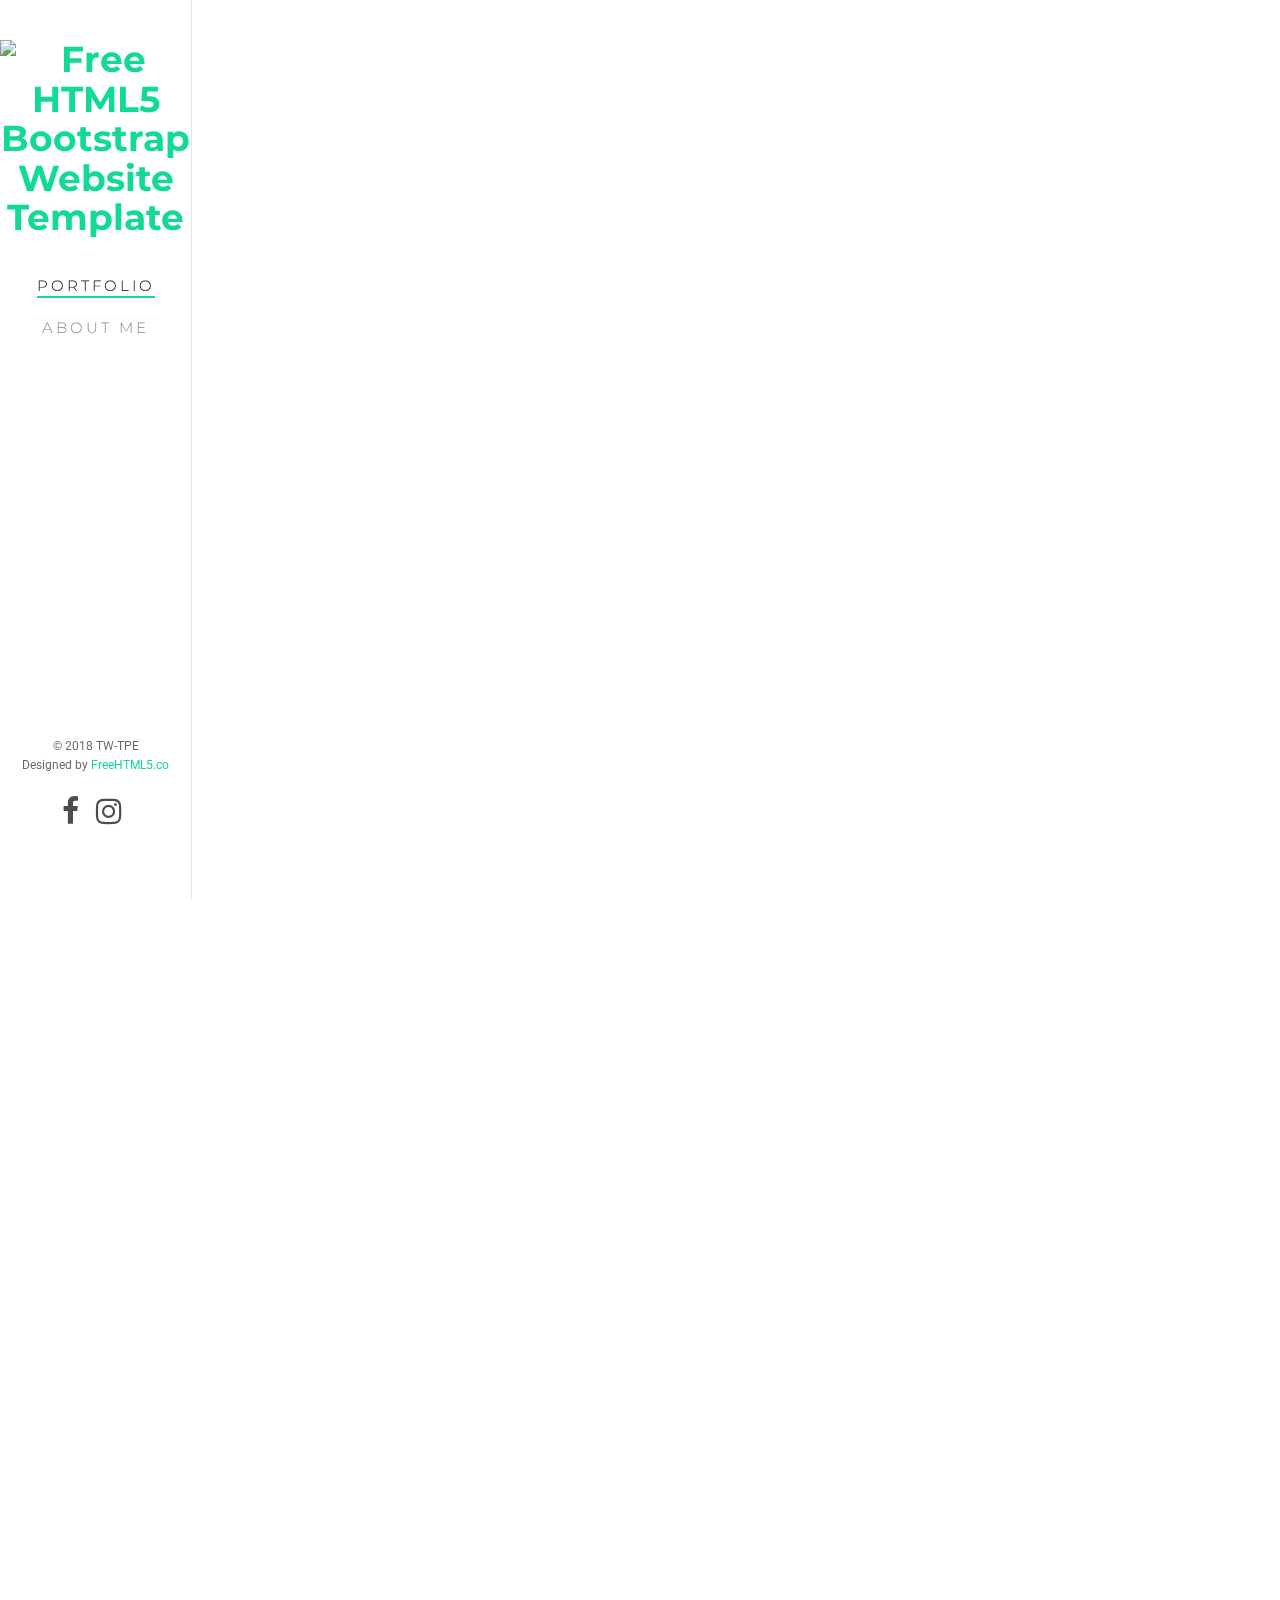
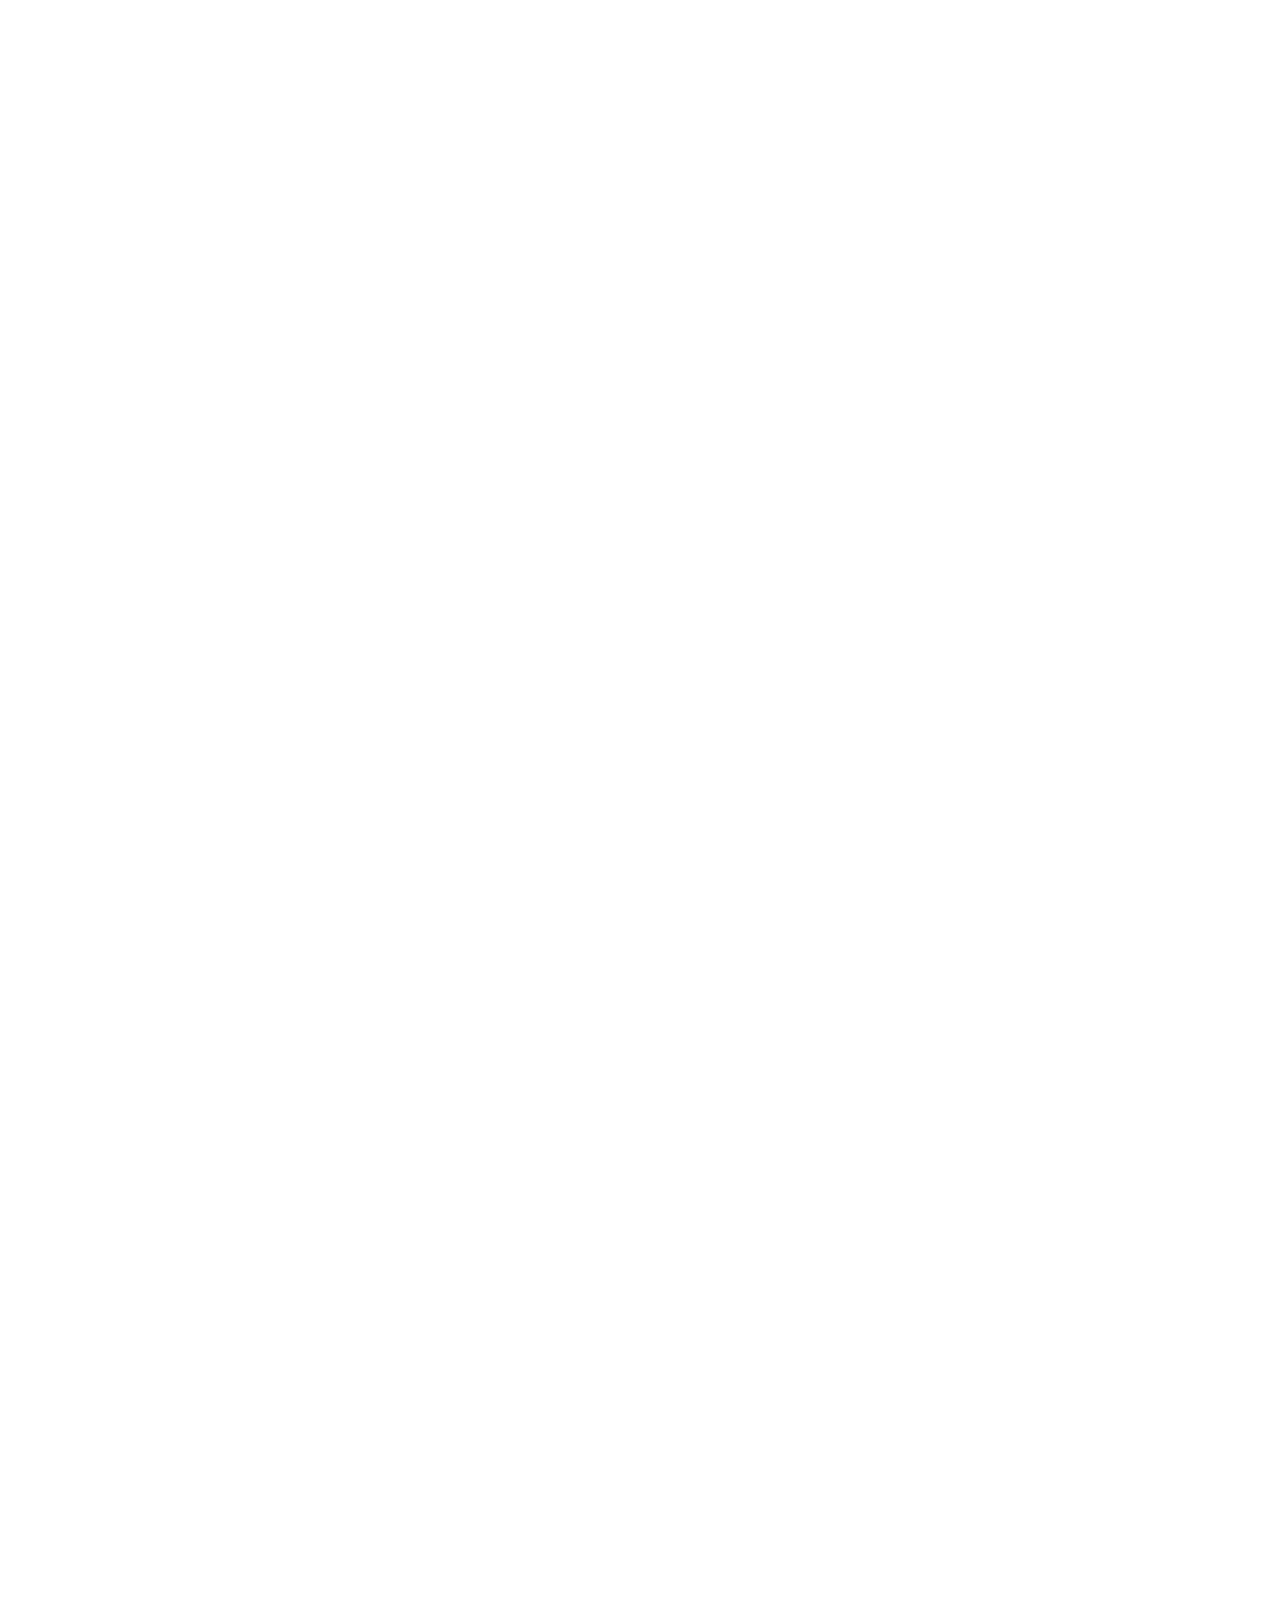
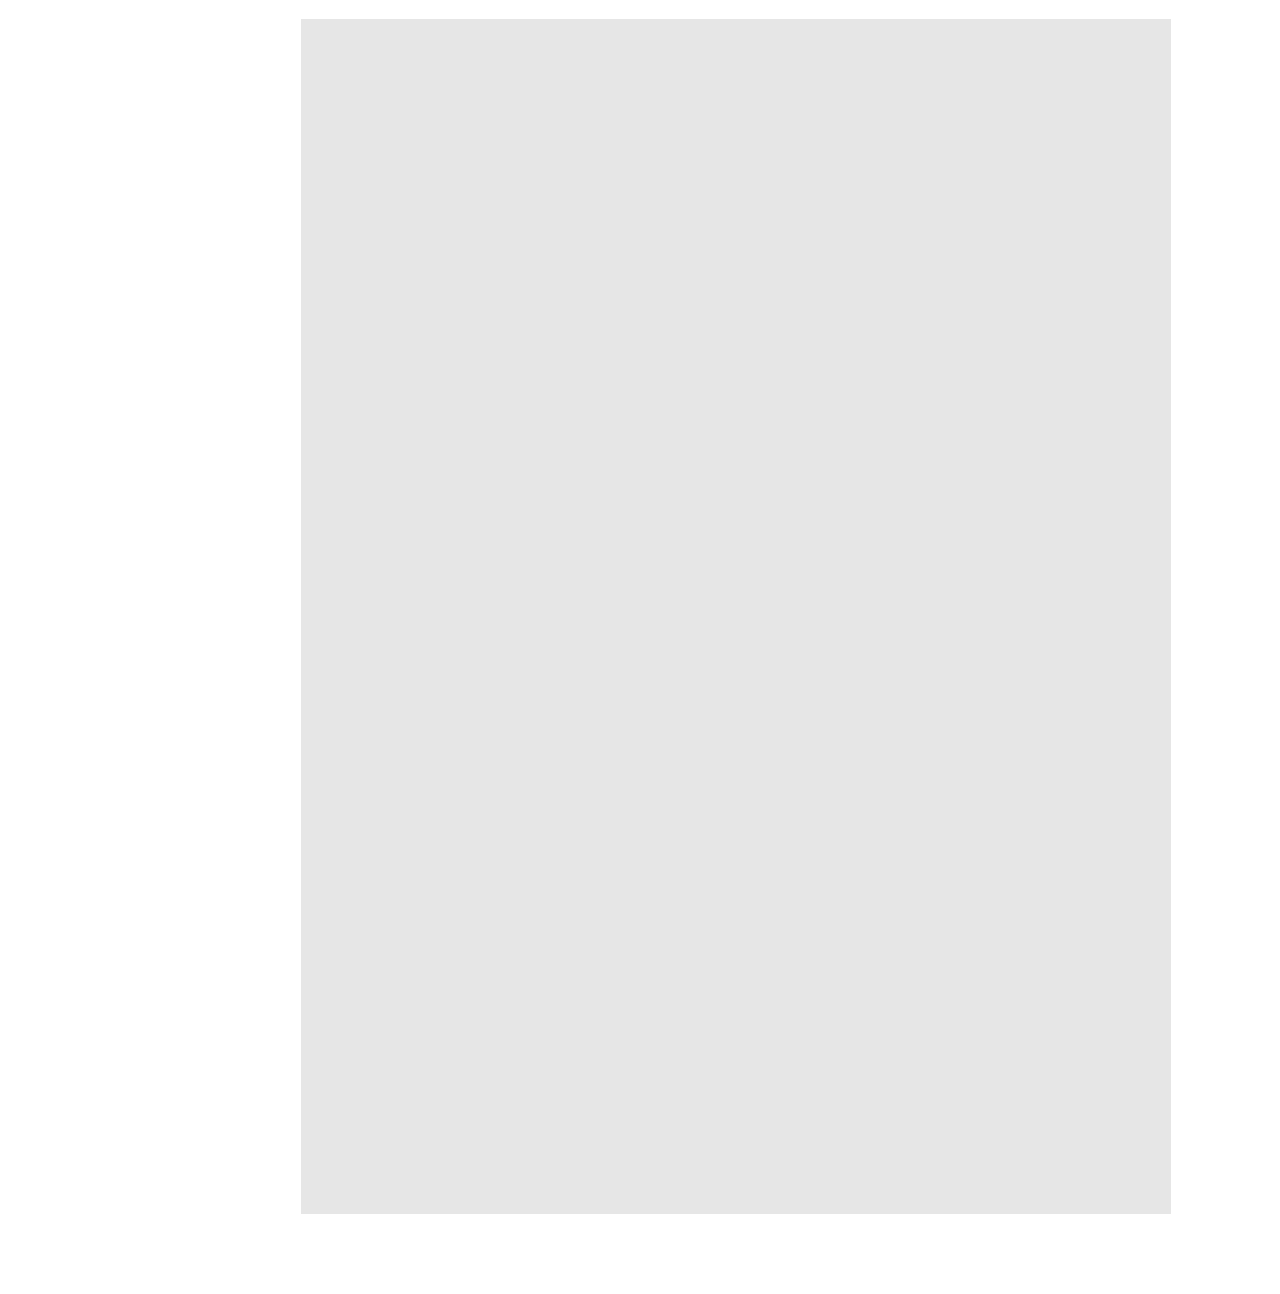
==== commit e40eaa16: "resume" ====
--- a/nitro/index.html
+++ b/nitro/index.html
@@ -81,6 +81,10 @@
 			width: 100%;
 			height: 165px;
 		}
+.art picture {
+	width: 100%;
+			height: 165px;
+}
 	</style>
 
 </head>
@@ -194,23 +198,14 @@
 						<!--<div class="clearfix visible-md-block"></div>-->
 						<div class="col-md-4 col-sm-6 col-xs-6 col-xxs-12 work-item">
 							<a href="https://calenderjs.azurewebsites.net/mole.html">
-								<img src="https://github.com/chenyihusan/Foreground/blob/master/imagefrontend/mole.png?raw=true" class="img-responsive">
+								<img src="https://github.com/chenyihusan/Resume/blob/master/圖檔/螢幕快照%202018-07-18%20下午11.57.00.png?raw=true" class="img-responsive">
 								<h3 class="fh5co-work-title">打地鼠遊戲</h3>
 								<p style="color:rgb(110, 106, 106) ; font-family:Microsoft JhengHei">＊Hackathon</p>
 								<br>
 								<p style="color:rgb(110, 106, 106) ; font-family:Microsoft JhengHei">*JQuery *CSS </p>
 							</a>
 						</div>
-						<!--<div class="clearfix visible-md-block"></div>-->
-						<div class="col-md-4 col-sm-6 col-xs-6 col-xxs-12 work-item">
-							<a href="https://calenderjs.azurewebsites.net/mary.html">
-								<img src="https://github.com/chenyihusan/Foreground/blob/master/imagefrontend/mary.png?raw=true" class="img-responsive">
-								<h3 class="fh5co-work-title">咖啡版小瑪莉</h3>
-								<p style="color:rgb(110, 106, 106) ; font-family:Microsoft JhengHei">＊Hackathon</p>
-								<br>
-								<p style="color:rgb(110, 106, 106) ; font-family:Microsoft JhengHei">#JavaScript #CSS </p>
-							</a>
-						</div>
+						
 						<!--<div class="clearfix visible-md-block"></div>-->
 						<div class="col-md-4 col-sm-6 col-xs-6 col-xxs-12 work-item">
 							<a href="https://calenderjs.azurewebsites.net/mary.html">
@@ -231,6 +226,7 @@
 								<p style="color:rgb(110, 106, 106) ; font-family:Microsoft JhengHei">#團隊合作 #創新思維 </p>
 							</a>
 						</div>
+						
 						<!--<div class="clearfix visible-md-block"></div>-->
 						<div class="col-md-4 col-sm-6 col-xs-6 col-xxs-12 work-item">
 							<a href="#">
@@ -238,7 +234,7 @@
 								<h3 class="fh5co-work-title">Line Bot 聊天機器人</h3>
 								<p style="color:rgb(110, 106, 106) ; font-family:Microsoft JhengHei">＊天氣機器人</p>
 								<br>
-								<p style="color:rgb(110, 106, 106) ; font-family:Microsoft JhengHei">#c# # QnA </p>
+								<p style="color:rgb(110, 106, 106) ; font-family:Microsoft JhengHei">#C# #QnA </p>
 							</a>
 						</div>
 					</div>
@@ -345,9 +341,10 @@
 						<div class="fh5co-flex-wrap">
 							<div class="fh5co-card animate-box" data-animate-effect="fadeInLeft">
 								<h5>Kati Heck: Heimlich Manoeuvre</h5>
-								<p>Kati Heck的畫作大多會使人有視覺上的宿醉，他們是一杯含有他們是一杯含有過多物質表現的飲料，他們讓你在凌晨兩點時都不需要Jägerbomb(提神飲料)，把你推入把你推入酗酒的邊緣，推入白痴的深淵，他在畫廊裡建了一個六角鋪著地毯的房間，裡面擺滿了六幅巨大的畫作，這些作品是Gustav
-									Mahler的交響樂作品和一些中國古代的詩歌...
-								</p>
+								
+								<div class= "art pivture">
+								<p><img src="https://github.com/chenyihusan/Resume/blob/master/圖檔/image2.jpg?raw=true" height="200" width="275";>Kati Heck的畫作大多會使人有視覺上的宿醉，他們是一杯含有他們是一杯含有過多物質表現的飲料，他們讓你在凌晨兩點時都不需要Jägerbomb(提神飲料)，把你推入把你推入酗酒的邊緣，推入白痴的深淵...
+								</p></div>
 								<p>
 									<a href="https://gardening270893295.wordpress.com/2017/12/13/kati-heck-heimlich-manoeuvre/" class="btn btn-md btn-primary">Learn More</a>
 								</p>
--- a/nitro/css/style.css
+++ b/nitro/css/style.css
@@ -25,13 +25,13 @@
 }
 
 a {
-  color: #da1212;
+  color: #12da94;
   -webkit-transition: 0.5s;
   -o-transition: 0.5s;
   transition: 0.5s;
 }
 a:hover, a:active, a:focus {
-  color: #da1212;
+  color: #12da94;
   outline: none;
 }
 
@@ -54,17 +54,17 @@
 
 ::-webkit-selection {
   color: #fff;
-  background: #da1212;
+  background: #12da94;
 }
 
 ::-moz-selection {
   color: #fff;
-  background: #da1212;
+  background: #12da94;
 }
 
 ::selection {
   color: #fff;
-  background: #da1212;
+  background: #12da94;
 }
 
 #fh5co-page {
@@ -144,7 +144,7 @@
   bottom: 7px;
   left: 10px;
   right: 10px;
-  background-color: #da1212;
+  background-color: #12da94;
   visibility: hidden;
   -webkit-transform: scaleX(0);
   -moz-transform: scaleX(0);
@@ -159,7 +159,7 @@
 }
 #fh5co-aside #fh5co-main-menu ul li a:hover {
   text-decoration: none;
-  color: black;
+  color: rgb(0, 0, 0);
 }
 #fh5co-aside #fh5co-main-menu ul li a:hover:after {
   visibility: visible;
@@ -216,7 +216,7 @@
 #fh5co-aside .fh5co-footer ul li a:hover, #fh5co-aside .fh5co-footer ul li a:active, #fh5co-aside .fh5co-footer ul li a:focus {
   text-decoration: none;
   outline: none;
-  color: #da1212;
+  color: #12da94;
 }
 
 #fh5co-main {
@@ -320,7 +320,7 @@
   color: #000;
 }
 .work-pagination a:hover {
-  color: #da1212;
+  color: #12da94;
   text-decoration: none;
 }
 @media screen and (max-width: 480px) {
@@ -335,7 +335,7 @@
 
 .fh5co-testimonial {
   padding: 3em 0;
-  background: #da1212;
+  background: #12da94;
 }
 @media screen and (max-width: 768px) {
   .fh5co-testimonial {
@@ -413,7 +413,7 @@
 }
 
 .fh5co-heading-colored {
-  color: #da1212;
+  color: #12da94;
 }
 
 .fh5co-cards {
@@ -472,7 +472,7 @@
 
 .fh5co-counter .fh5co-number {
   font-size: 100px;
-  color: #da1212;
+  color: #12da94;
   font-weight: 400;
   margin: 0;
   padding: 0;
@@ -542,12 +542,12 @@
   }
 }
 .fh5co-social li a:hover {
-  color: #da1212;
+  color: #12da94;
 }
 .fh5co-social li a:hover, .fh5co-social li a:active, .fh5co-social li a:focus {
   outline: none;
   text-decoration: none;
-  color: #da1212;
+  color: #12da94;
 }
 
 #map {
@@ -577,7 +577,7 @@
   margin-top: 5px;
 }
 .fh5co-feature .fh5co-icon i {
-  color: #da1212;
+  color: #12da94;
   font-size: 70px;
 }
 @media screen and (max-width: 1200px) {
@@ -586,7 +586,7 @@
   }
 }
 .fh5co-feature.fh5co-feature-sm .fh5co-icon i {
-  color: #da1212;
+  color: #12da94;
   font-size: 28px;
 }
 @media screen and (max-width: 1200px) {
@@ -743,7 +743,7 @@
 .owl-carousel-posts .owl-controls .owl-nav .owl-prev:hover i,
 .owl-carousel-fullwidth .owl-controls .owl-nav .owl-next:hover i,
 .owl-carousel-fullwidth .owl-controls .owl-nav .owl-prev:hover i {
-  color: #000;
+  color: rgb(0, 0, 0);
 }
 
 .owl-carousel-fullwidth.fh5co-light-arrow .owl-controls .owl-nav .owl-next i,
@@ -797,7 +797,7 @@
 }
 .owl-theme .owl-dots .owl-dot span:hover {
   background: none;
-  border: 3px solid #da1212;
+  border: 3px solid #12da94;
 }
 
 .owl-theme .owl-dots .owl-dot.active span, .owl-theme .owl-dots .owl-dot:hover span {
@@ -836,21 +836,21 @@
 }
 
 .btn-primary {
-  background: #da1212;
-  color: #fff;
-  border: 2px solid #da1212;
+  background: #12da94;
+  color: #fff;
+  border: 2px solid #12da94;
 }
 .btn-primary:hover, .btn-primary:focus, .btn-primary:active {
-  background: #ec1919 !important;
-  border-color: #ec1919 !important;
+  background: #19a9ec !important;
+  border-color: #19a9ec !important;
 }
 .btn-primary.btn-outline {
   background: transparent;
-  color: #da1212;
-  border: 2px solid #da1212;
+  color: #12da94;
+  border: 2px solid #12da94;
 }
 .btn-primary.btn-outline:hover, .btn-primary.btn-outline:focus, .btn-primary.btn-outline:active {
-  background: #da1212;
+  background: #12da94;
   color: #fff;
 }
 
@@ -860,8 +860,8 @@
   border: 2px solid #5cb85c;
 }
 .btn-success:hover, .btn-success:focus, .btn-success:active {
-  background: #4cae4c !important;
-  border-color: #4cae4c !important;
+  background: #19a9ec !important;
+  border-color: #19a9ec !important;
 }
 .btn-success.btn-outline {
   background: transparent;
@@ -960,7 +960,7 @@
 .form-control:active, .form-control:focus {
   outline: none;
   box-shadow: none;
-  border-color: #da1212;
+  border-color: #12da94;
 }
 
 #message {
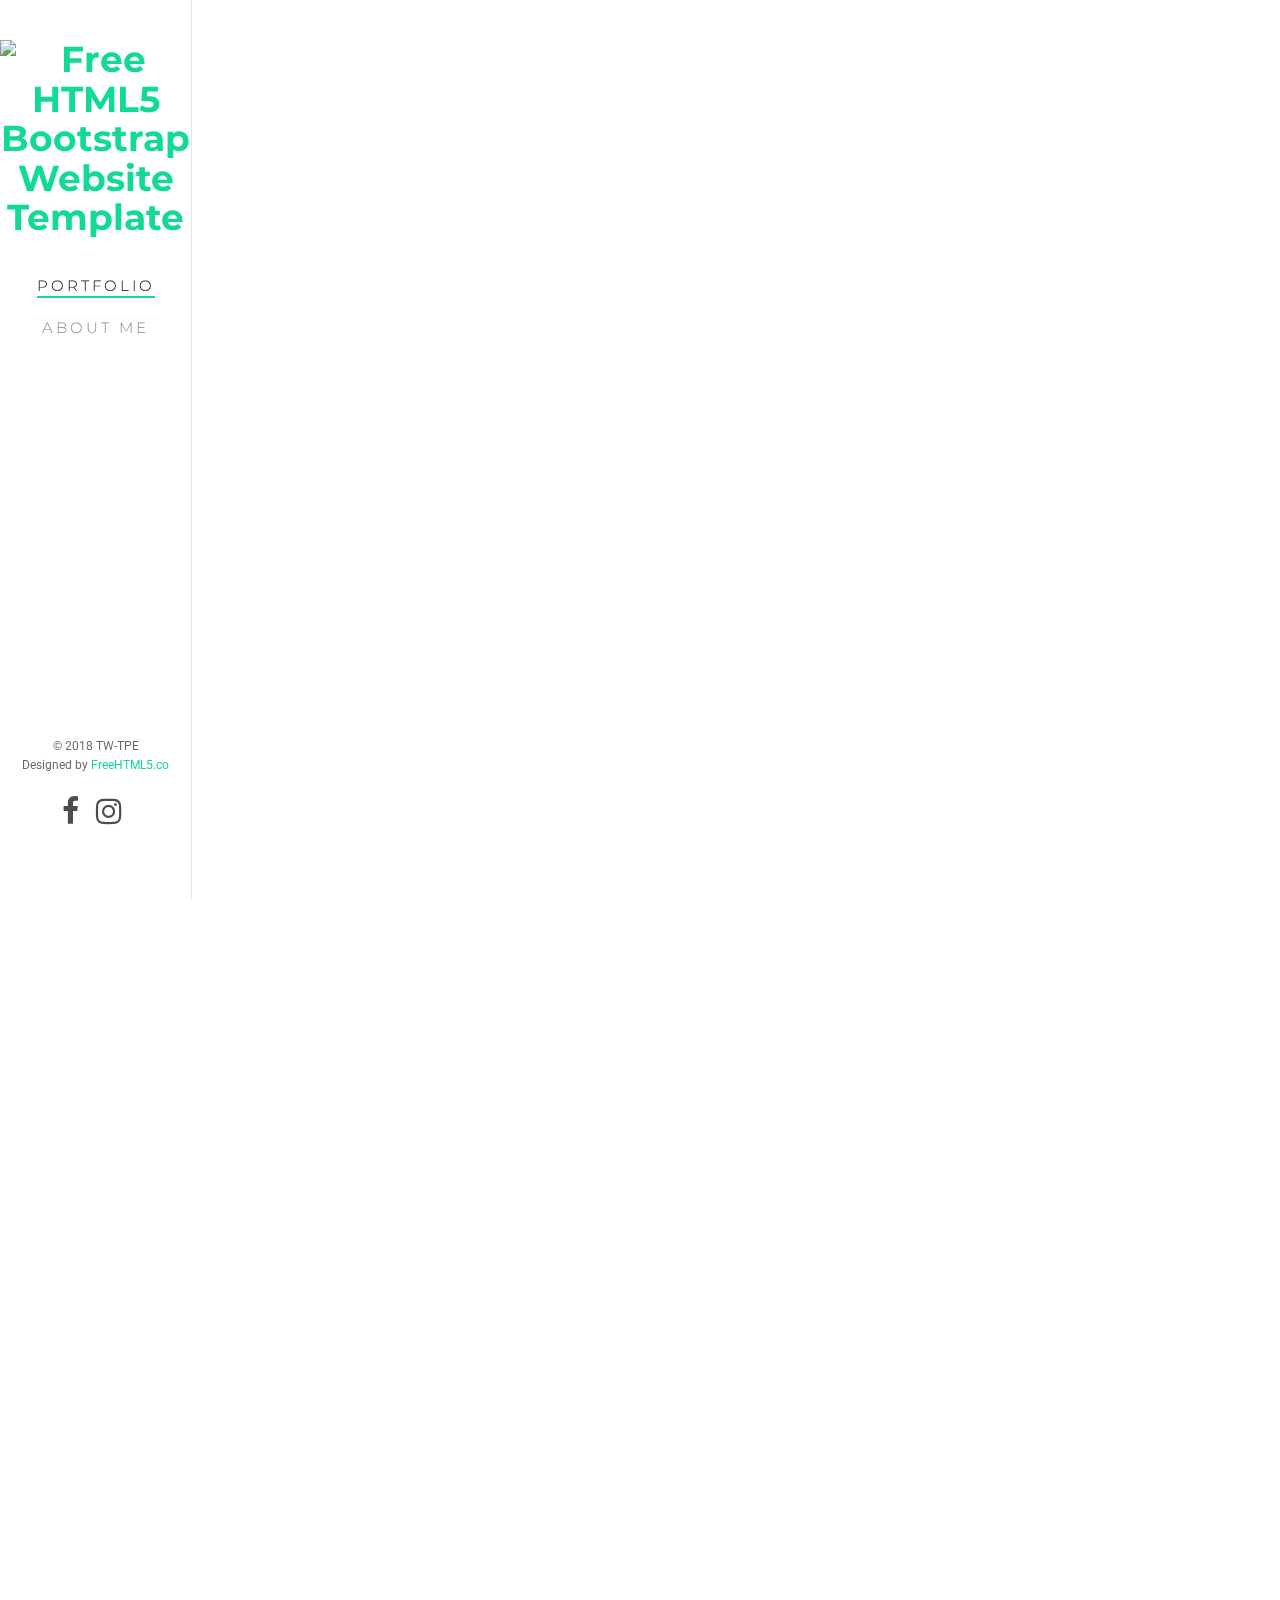
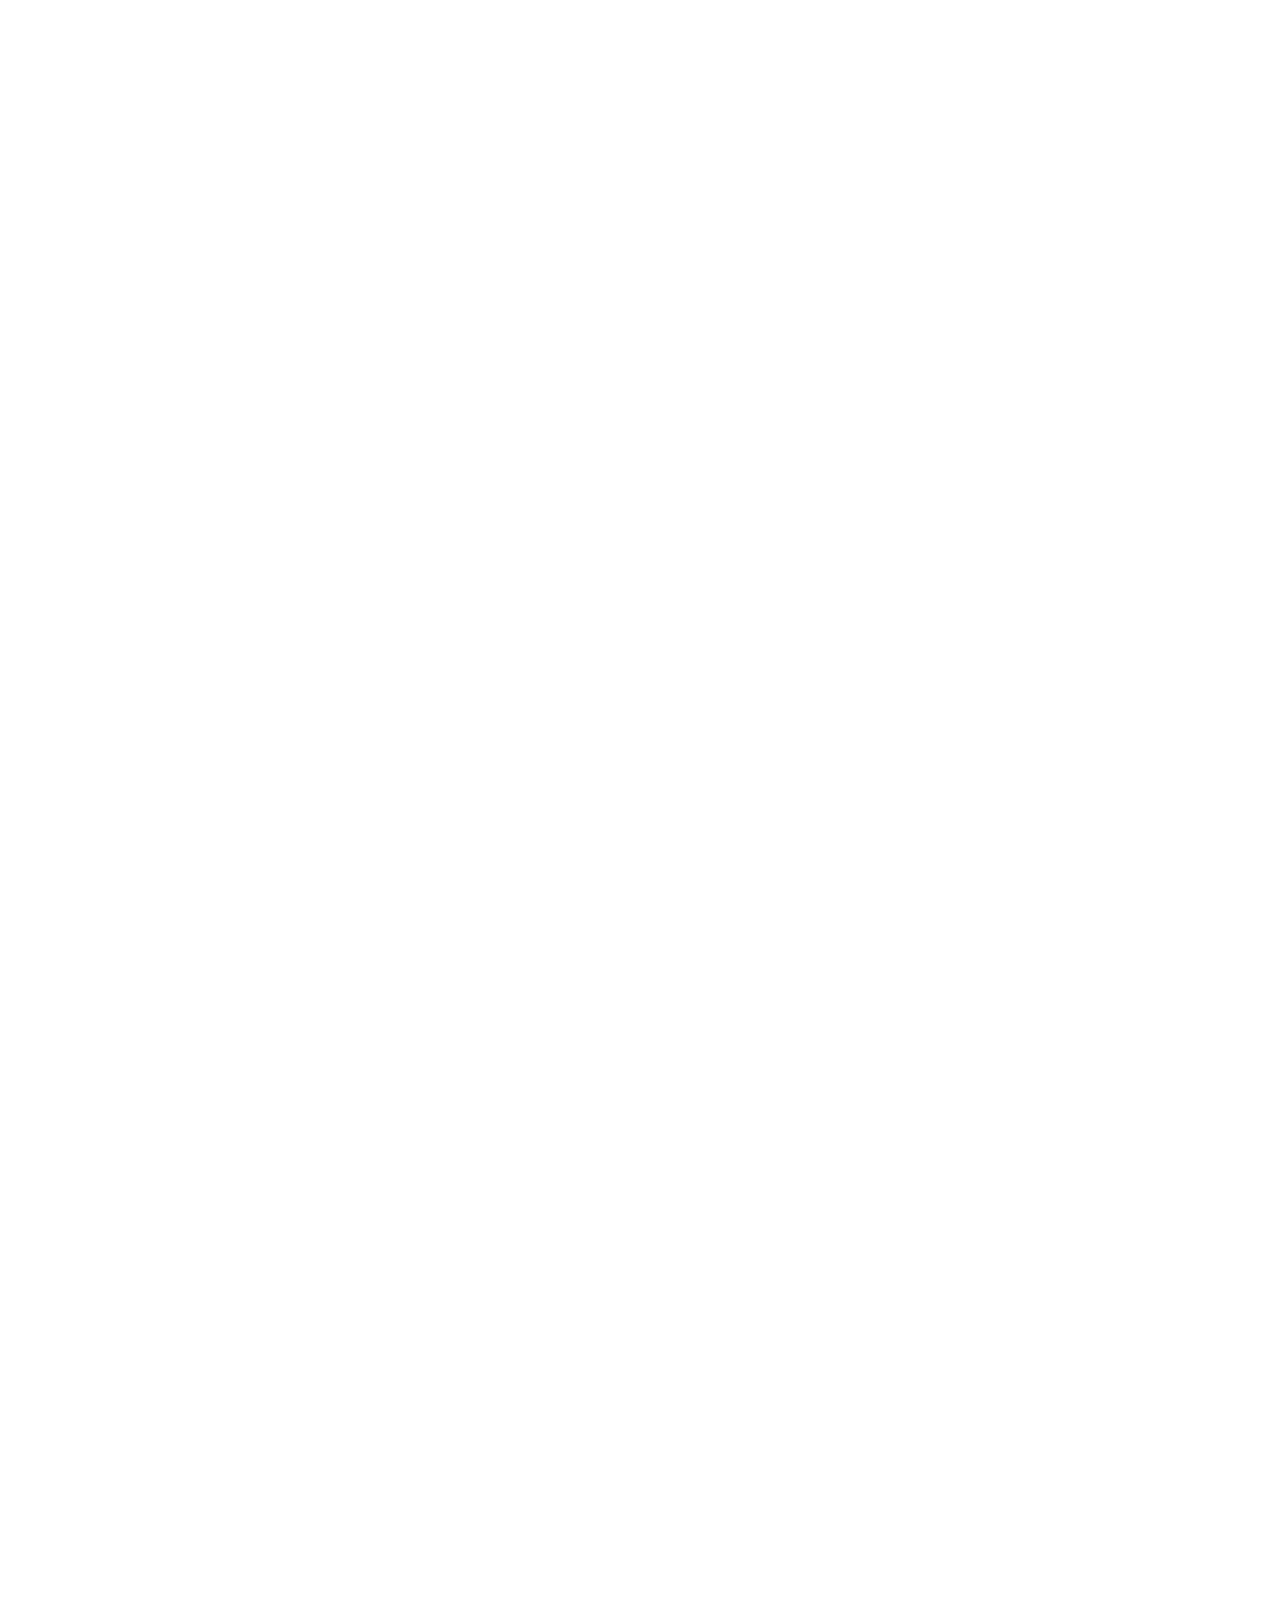
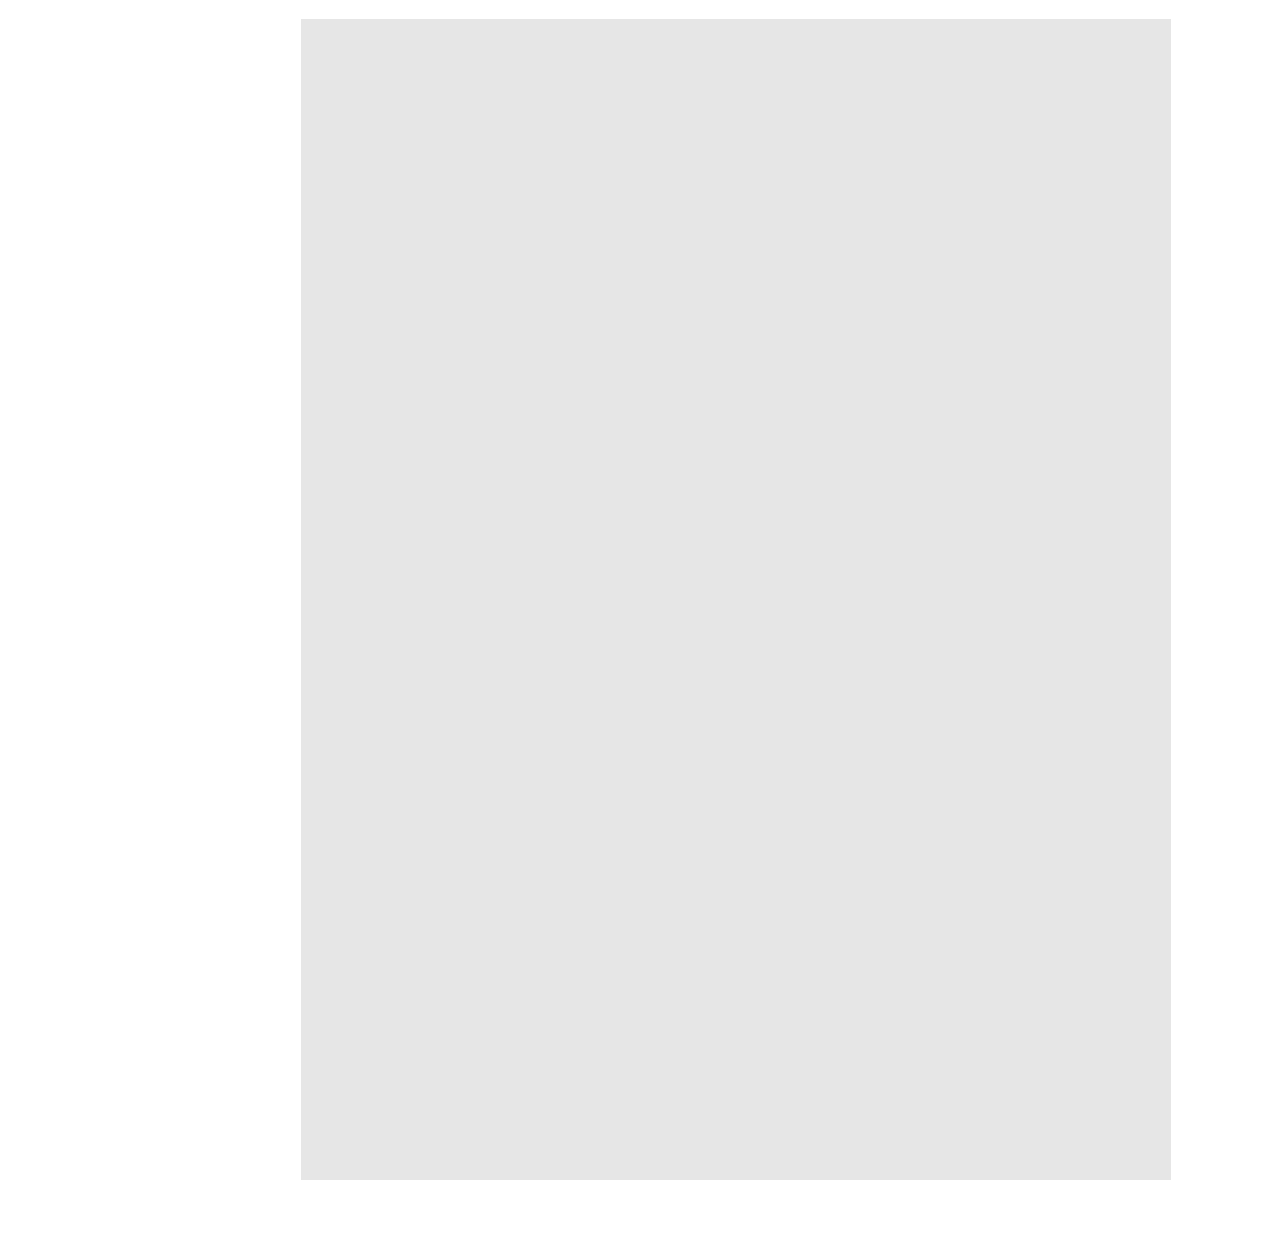
==== commit 95fcfcc7: "resume" ====
--- a/nitro/index.html
+++ b/nitro/index.html
@@ -342,18 +342,15 @@
 							<div class="fh5co-card animate-box" data-animate-effect="fadeInLeft">
 								<h5>Kati Heck: Heimlich Manoeuvre</h5>
 								
-								<div class= "art pivture">
-								<p><img src="https://github.com/chenyihusan/Resume/blob/master/圖檔/image2.jpg?raw=true" height="200" width="275";>Kati Heck的畫作大多會使人有視覺上的宿醉，他們是一杯含有他們是一杯含有過多物質表現的飲料，他們讓你在凌晨兩點時都不需要Jägerbomb(提神飲料)，把你推入把你推入酗酒的邊緣，推入白痴的深淵...
-								</p></div>
+								<p><img src="https://github.com/chenyihusan/Resume/blob/master/圖檔/image2.jpg?raw=true" height="200" width="275";>Kati Heck的畫作大多會使人有視覺上的宿醉，他們是一杯含有他們是一杯含有過多物質表現的飲料，他們讓你在凌晨兩點時都不需要Jägerbomb(提神飲料)...
+								</p>
 								<p>
 									<a href="https://gardening270893295.wordpress.com/2017/12/13/kati-heck-heimlich-manoeuvre/" class="btn btn-md btn-primary">Learn More</a>
 								</p>
 							</div>
 							<div class="fh5co-card animate-box" data-animate-effect="fadeInLeft">
 								<h5>Restaurant at the Royal Academy</h5>
-								<p>皇家學院餐廳 Oliver Peyton曾經是倫敦最有創意的餐廳老闆，在80,90年代，推出了一系列讓人覺得勇敢和崇拜的餐廳—優秀的Atlantic Bar & Grill，Coast 和Isola等等。 這些對社會來說都太前衛了，然後都關閉了起來，近年來，Peyton對餐廳業務並不再那麼野心蓬勃，主要都限於藝術畫廊。這間皇家藝術學院餐廳由Peyton
-									& Byrne餐飲公司所經營...
-
+								<p><img src="https://github.com/chenyihusan/Resume/blob/master/圖檔/image21.jpg?raw=true" height="200" width="275";>Oliver Peyton曾經是倫敦最有創意的餐廳老闆，在80,90年代，推出了一系列讓人覺得勇敢和崇拜的餐廳—優秀的Atlantic Bar & Grill，Coast 和Isola等等...
 								</p>
 								<p>
 									<a href="https://gardening270893295.wordpress.com/2017/12/14/restaurant-at-the-royal-academy/" class="btn btn-md btn-primary">Learn More</a>
